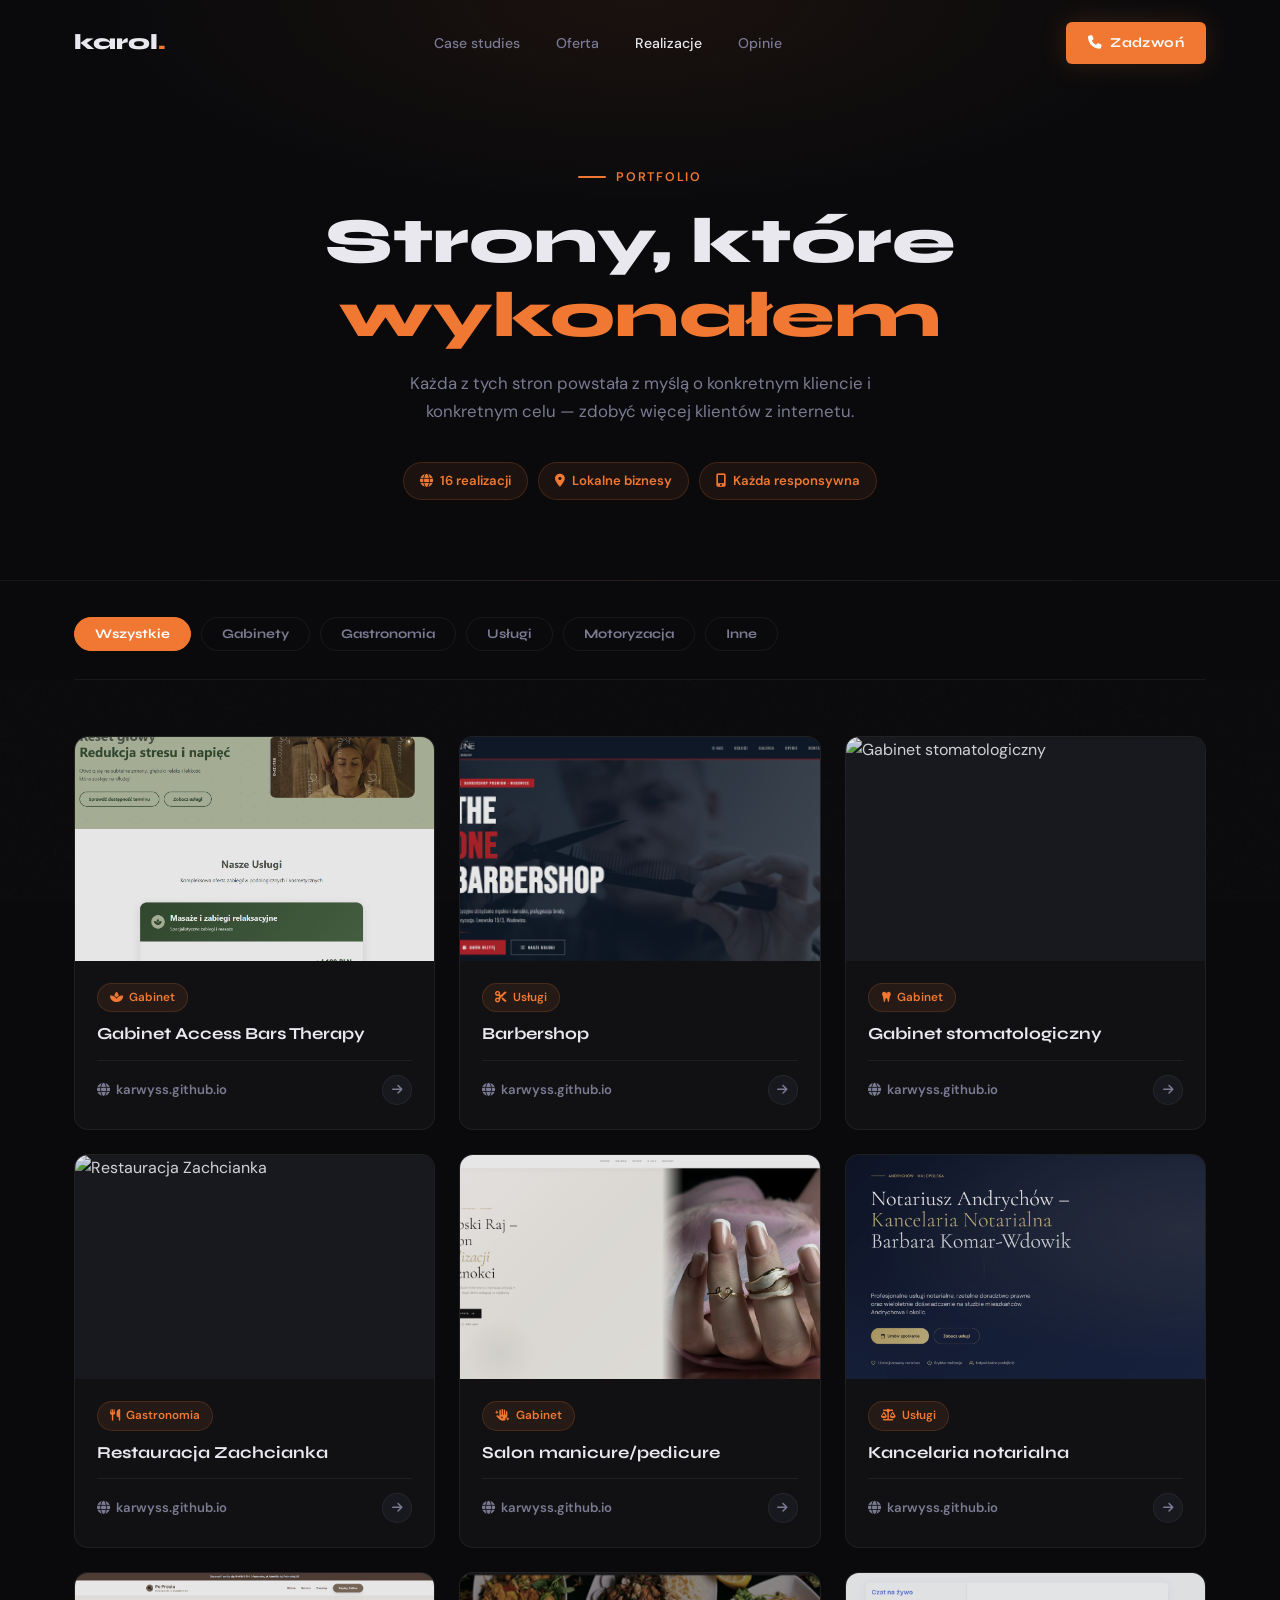
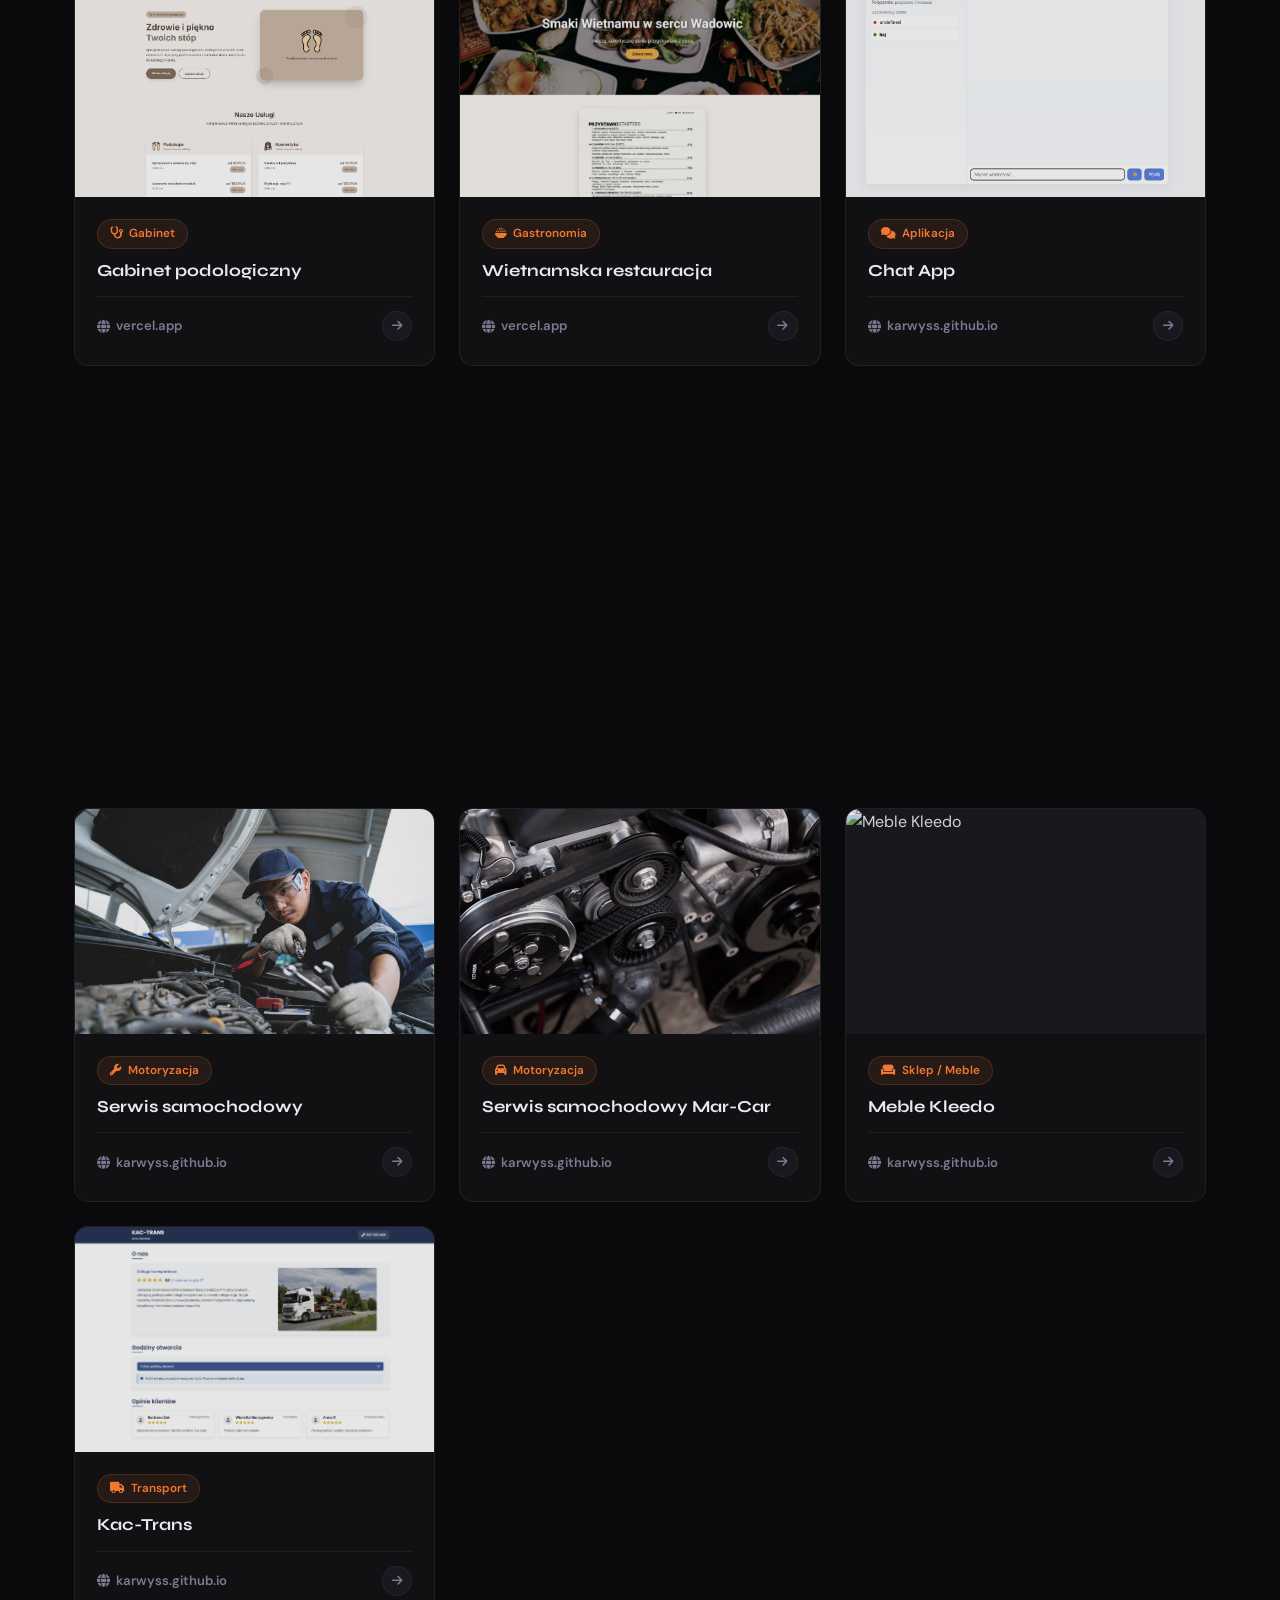
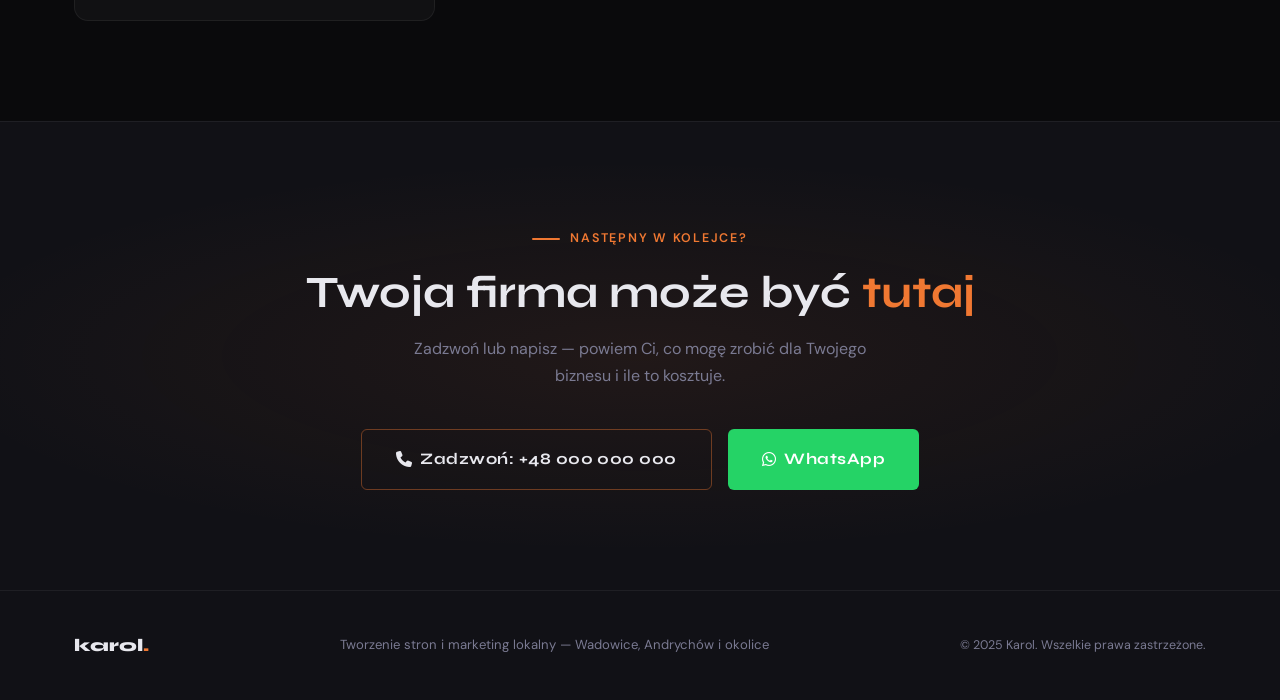
==== strony.html @ 4595f604 "Add files via upload" ====
<!DOCTYPE html>
<html lang="pl">
<head>
  <meta charset="UTF-8" />
  <meta name="viewport" content="width=device-width, initial-scale=1.0" />
  <title>Realizacje | Karol – Tworzenie Stron Internetowych</title>
  <meta name="description" content="Zobacz strony internetowe wykonane przez Karola – gabinety, restauracje, usługi lokalne i więcej. Tworzenie stron Wadowice, Andrychów." />

  <link rel="preconnect" href="https://fonts.googleapis.com" />
  <link href="https://fonts.googleapis.com/css2?family=Syne:wght@400;600;700;800&family=DM+Sans:ital,wght@0,300;0,400;0,500;1,300&display=swap" rel="stylesheet" />
  <link rel="stylesheet" href="https://cdnjs.cloudflare.com/ajax/libs/font-awesome/6.5.0/css/all.min.css" />

  <style>
    :root {
      --bg:      #0a0a0c;
      --bg2:     #111116;
      --bg3:     #18181f;
      --accent:  #f07832;
      --accent2: #ff9a54;
      --text:    #e8e8ee;
      --muted:   #7a7a92;
      --border:  rgba(255,255,255,0.06);
      --card:    rgba(255,255,255,0.03);
      --glow:    rgba(240,120,50,0.18);
    }

    *, *::before, *::after { box-sizing: border-box; margin: 0; padding: 0; }
    html { scroll-behavior: smooth; }
    body {
      font-family: 'DM Sans', sans-serif;
      background: var(--bg);
      color: var(--text);
      overflow-x: hidden;
      line-height: 1.65;
    }
    body::before {
      content: '';
      position: fixed; inset: 0;
      background-image: url("data:image/svg+xml,%3Csvg viewBox='0 0 256 256' xmlns='http://www.w3.org/2000/svg'%3E%3Cfilter id='n'%3E%3CfeTurbulence type='fractalNoise' baseFrequency='0.9' numOctaves='4' stitchTiles='stitch'/%3E%3C/filter%3E%3Crect width='100%25' height='100%25' filter='url(%23n)' opacity='0.04'/%3E%3C/svg%3E");
      pointer-events: none; z-index: 0; opacity: .5;
    }

    h1,h2,h3,h4 { font-family: 'Syne', sans-serif; line-height: 1.15; }
    a { color: inherit; text-decoration: none; }

    .container {
      max-width: 1180px;
      margin: 0 auto;
      padding: 0 24px;
    }

    section { position: relative; z-index: 1; }

    /* ── BUTTONS ── */
    .btn {
      display: inline-flex; align-items: center; gap: 8px;
      padding: 14px 32px;
      border-radius: 6px;
      font-family: 'Syne', sans-serif;
      font-size: .95rem; font-weight: 700;
      letter-spacing: .03em;
      cursor: pointer;
      transition: all .25s ease;
      border: none;
    }
    .btn-primary {
      background: var(--accent);
      color: #fff;
      box-shadow: 0 0 28px var(--glow);
    }
    .btn-primary:hover {
      background: var(--accent2);
      transform: translateY(-2px);
      box-shadow: 0 6px 40px var(--glow);
    }
    .btn-outline {
      background: transparent;
      color: var(--text);
      border: 1.5px solid var(--border);
    }
    .btn-outline:hover {
      border-color: var(--accent);
      color: var(--accent);
      transform: translateY(-2px);
    }

    .section-label {
      display: inline-flex; align-items: center; gap: 10px;
      font-size: .78rem; font-weight: 600; letter-spacing: .14em;
      text-transform: uppercase; color: var(--accent);
      margin-bottom: 18px;
    }
    .section-label::before {
      content: '';
      width: 28px; height: 2px;
      background: var(--accent);
      border-radius: 2px;
    }

    /* ══════════════════════════════════════════
       NAVBAR
    ══════════════════════════════════════════ */
    #navbar {
      position: fixed; top: 0; left: 0; right: 0;
      z-index: 1000;
      transition: background .35s, box-shadow .35s, padding .35s;
      padding: 22px 0;
    }
    #navbar.scrolled {
      background: rgba(10,10,12,.92);
      backdrop-filter: blur(16px);
      box-shadow: 0 1px 0 var(--border);
      padding: 14px 0;
    }
    .nav-inner {
      display: flex; align-items: center; justify-content: space-between;
    }
    .nav-logo {
      font-family: 'Syne', sans-serif;
      font-size: 1.35rem; font-weight: 800;
    }
    .nav-logo span { color: var(--accent); }
    .nav-links {
      display: flex; align-items: center; gap: 36px;
      list-style: none;
    }
    .nav-links a {
      font-size: .88rem; font-weight: 500; color: var(--muted);
      transition: color .2s;
    }
    .nav-links a:hover,
    .nav-links a.active { color: var(--text); }
    .nav-cta { margin-left: 16px; }

    .burger {
      display: none;
      flex-direction: column; gap: 5px; cursor: pointer;
      background: none; border: none; padding: 4px;
    }
    .burger span {
      width: 24px; height: 2px;
      background: var(--text); border-radius: 2px;
      transition: all .3s;
    }

    @media(max-width:768px){
      .nav-links, .nav-cta { display: none; }
      .burger { display: flex; }
      .nav-links.open {
        display: flex; flex-direction: column;
        position: fixed; top: 64px; left: 0; right: 0;
        background: rgba(10,10,12,.97);
        padding: 32px 24px;
        gap: 24px;
      }
    }

    /* ══════════════════════════════════════════
       PAGE HERO
    ══════════════════════════════════════════ */
    #page-hero {
      padding: 160px 0 80px;
      background:
        radial-gradient(ellipse 60% 50% at 50% 0%, rgba(240,120,50,.07) 0%, transparent 70%),
        var(--bg);
      text-align: center;
      border-bottom: 1px solid var(--border);
    }
    #page-hero h1 {
      font-size: clamp(2.2rem, 5vw, 4rem);
      font-weight: 800;
      margin-bottom: 18px;
    }
    #page-hero h1 span { color: var(--accent); }
    #page-hero p {
      color: var(--muted);
      font-size: 1.05rem;
      max-width: 520px;
      margin: 0 auto 36px;
    }
    .hero-pills {
      display: flex; gap: 10px; justify-content: center; flex-wrap: wrap;
      margin-bottom: 0;
    }
    .pill {
      display: inline-flex; align-items: center; gap: 7px;
      background: rgba(240,120,50,.08);
      border: 1px solid rgba(240,120,50,.2);
      border-radius: 100px;
      padding: 7px 16px;
      font-size: .82rem; font-weight: 600; color: var(--accent);
    }

    /* ══════════════════════════════════════════
       FILTER BAR
    ══════════════════════════════════════════ */
    #filters {
      padding: 36px 0 0;
      position: sticky; top: 64px; z-index: 100;
      background: var(--bg);
    }
    .filter-bar {
      display: flex; gap: 10px; flex-wrap: wrap;
      padding-bottom: 28px;
      border-bottom: 1px solid var(--border);
    }
    .filter-btn {
      padding: 8px 20px;
      border-radius: 100px;
      font-family: 'Syne', sans-serif;
      font-size: .82rem; font-weight: 700;
      cursor: pointer;
      border: 1.5px solid var(--border);
      background: transparent;
      color: var(--muted);
      transition: all .22s;
    }
    .filter-btn:hover {
      border-color: rgba(240,120,50,.35);
      color: var(--text);
    }
    .filter-btn.active {
      background: var(--accent);
      border-color: var(--accent);
      color: #fff;
    }

    /* ══════════════════════════════════════════
       PROJECTS GRID
    ══════════════════════════════════════════ */
    #projects {
      padding: 56px 0 100px;
    }
    .projects-grid {
      display: grid;
      grid-template-columns: repeat(3, 1fr);
      gap: 24px;
    }

    /* ─ single card ─ */
    .project-card {
      background: var(--card);
      border: 1px solid var(--border);
      border-radius: 14px;
      overflow: hidden;
      display: flex; flex-direction: column;
      transition: border-color .3s, transform .35s, box-shadow .35s;
      position: relative;
      cursor: pointer;
    }
    .project-card:hover {
      border-color: rgba(240,120,50,.4);
      transform: translateY(-6px);
      box-shadow: 0 20px 60px rgba(0,0,0,.4), 0 0 0 1px rgba(240,120,50,.12);
    }

    /* image wrapper */
    .card-img {
      width: 100%;
      aspect-ratio: 16/10;
      overflow: hidden;
      position: relative;
      background: var(--bg3);
    }
    .card-img img {
      width: 100%; height: 100%;
      object-fit: cover;
      transition: transform .5s ease, filter .5s ease;
      filter: brightness(.9) saturate(.85);
    }
    .project-card:hover .card-img img {
      transform: scale(1.06);
      filter: brightness(1) saturate(1.1);
    }

    /* overlay on hover */
    .card-overlay {
      position: absolute; inset: 0;
      background: linear-gradient(to top, rgba(10,10,12,.85) 0%, transparent 55%);
      opacity: 0;
      transition: opacity .35s;
      display: flex; align-items: flex-end; padding: 20px;
    }
    .project-card:hover .card-overlay { opacity: 1; }
    .overlay-link {
      display: inline-flex; align-items: center; gap: 8px;
      background: var(--accent);
      color: #fff;
      font-family: 'Syne', sans-serif;
      font-size: .82rem; font-weight: 700;
      padding: 9px 18px;
      border-radius: 6px;
      transition: background .2s;
    }
    .overlay-link:hover { background: var(--accent2); }

    /* card body */
    .card-body {
      padding: 22px 22px 24px;
      flex: 1;
      display: flex; flex-direction: column;
    }
    .card-tag {
      display: inline-flex; align-items: center; gap: 6px;
      background: rgba(240,120,50,.09);
      border: 1px solid rgba(240,120,50,.18);
      border-radius: 100px;
      padding: 4px 12px;
      font-size: .73rem; font-weight: 600; color: var(--accent);
      margin-bottom: 12px;
      width: fit-content;
    }
    .card-body h3 {
      font-size: 1.05rem;
      color: var(--text);
      margin-bottom: 0;
      flex: 1;
    }
    .card-footer {
      display: flex; align-items: center; justify-content: space-between;
      margin-top: 16px;
      padding-top: 14px;
      border-top: 1px solid var(--border);
    }
    .card-footer-link {
      display: inline-flex; align-items: center; gap: 6px;
      font-size: .82rem; font-weight: 600; color: var(--muted);
      transition: color .2s;
    }
    .project-card:hover .card-footer-link { color: var(--accent); }
    .card-arrow {
      width: 30px; height: 30px; border-radius: 50%;
      background: var(--bg3);
      border: 1px solid var(--border);
      display: flex; align-items: center; justify-content: center;
      font-size: .75rem; color: var(--muted);
      transition: all .25s;
    }
    .project-card:hover .card-arrow {
      background: var(--accent);
      border-color: var(--accent);
      color: #fff;
    }

    /* hidden state for filter */
    .project-card.hidden {
      display: none;
    }

    @media(max-width:900px){ .projects-grid { grid-template-columns: repeat(2,1fr); } }
    @media(max-width:560px){ .projects-grid { grid-template-columns: 1fr; } }

    /* ══════════════════════════════════════════
       CTA BOTTOM
    ══════════════════════════════════════════ */
    #bottom-cta {
      padding: 100px 0;
      background:
        radial-gradient(ellipse 80% 60% at 50% 50%, rgba(240,120,50,.07) 0%, transparent 70%),
        var(--bg2);
      border-top: 1px solid var(--border);
      text-align: center;
    }
    #bottom-cta h2 {
      font-size: clamp(1.8rem, 4vw, 2.8rem);
      margin-bottom: 18px;
    }
    #bottom-cta h2 span { color: var(--accent); }
    #bottom-cta p {
      color: var(--muted); max-width: 500px; margin: 0 auto 40px;
    }
    .cta-buttons { display: flex; gap: 16px; justify-content: center; flex-wrap: wrap; }
    .btn-wa {
      background: #25D366; color: #fff;
      transition: all .25s;
    }
    .btn-wa:hover { background: #20bb5a; transform: translateY(-2px); }
    .btn-phone {
      background: transparent; color: var(--text);
      border: 1.5px solid rgba(240,120,50,.4);
      transition: all .25s;
    }
    .btn-phone:hover {
      border-color: var(--accent); color: var(--accent);
      transform: translateY(-2px);
    }

    /* ══════════════════════════════════════════
       FOOTER
    ══════════════════════════════════════════ */
    footer {
      background: var(--bg2);
      border-top: 1px solid var(--border);
      padding: 40px 0;
    }
    .footer-inner {
      display: flex; align-items: center; justify-content: space-between;
      flex-wrap: wrap; gap: 20px;
    }
    .footer-logo { font-family: 'Syne', sans-serif; font-size: 1.1rem; font-weight: 800; }
    .footer-logo span { color: var(--accent); }
    footer p { font-size: .82rem; color: var(--muted); }

    /* ── Reveal ── */
    .reveal {
      opacity: 0;
      transform: translateY(24px);
      transition: opacity .6s ease, transform .6s ease;
    }
    .reveal.visible { opacity: 1; transform: translateY(0); }
    .reveal-delay-1 { transition-delay: .08s; }
    .reveal-delay-2 { transition-delay: .16s; }
    .reveal-delay-3 { transition-delay: .24s; }
    .reveal-delay-4 { transition-delay: .32s; }
    .reveal-delay-5 { transition-delay: .40s; }
  </style>
</head>
<body>

<!-- ══════════════════════════════════════
     NAVBAR
══════════════════════════════════════ -->
<nav id="navbar">
  <div class="container">
    <div class="nav-inner">
      <a href="index.html" class="nav-logo">karol<span>.</span></a>
      <ul class="nav-links" id="navLinks">
        <li><a href="index.html#cases">Case studies</a></li>
        <li><a href="index.html#offer">Oferta</a></li>
        <li><a href="strony.html" class="active">Realizacje</a></li>
        <li><a href="index.html#reviews">Opinie</a></li>
      </ul>
      <a href="tel:+48000000000" class="btn btn-primary nav-cta" style="padding:10px 22px;font-size:.85rem;">
        <i class="fas fa-phone"></i> Zadzwoń
      </a>
      <button class="burger" id="burger" aria-label="Menu">
        <span></span><span></span><span></span>
      </button>
    </div>
  </div>
</nav>

<!-- ══════════════════════════════════════
     PAGE HERO
══════════════════════════════════════ -->
<section id="page-hero">
  <div class="container">
    <div class="section-label" style="justify-content:center;">Portfolio</div>
    <h1>Strony, które <span>wykonałem</span></h1>
    <p>Każda z tych stron powstała z myślą o konkretnym kliencie i konkretnym celu — zdobyć więcej klientów z internetu.</p>
    <div class="hero-pills">
      <div class="pill"><i class="fas fa-globe"></i> 16 realizacji</div>
      <div class="pill"><i class="fas fa-map-marker-alt"></i> Lokalne biznesy</div>
      <div class="pill"><i class="fas fa-mobile-alt"></i> Każda responsywna</div>
    </div>
  </div>
</section>

<!-- ══════════════════════════════════════
     FILTER BAR
══════════════════════════════════════ -->
<div id="filters">
  <div class="container">
    <div class="filter-bar">
      <button class="filter-btn active" data-filter="all">Wszystkie</button>
      <button class="filter-btn" data-filter="gabinet">Gabinety</button>
      <button class="filter-btn" data-filter="restauracja">Gastronomia</button>
      <button class="filter-btn" data-filter="uslugi">Usługi</button>
      <button class="filter-btn" data-filter="motoryzacja">Motoryzacja</button>
      <button class="filter-btn" data-filter="inne">Inne</button>
    </div>
  </div>
</div>

<!-- ══════════════════════════════════════
     PROJECTS GRID
══════════════════════════════════════ -->
<section id="projects">
  <div class="container">
    <div class="projects-grid" id="projectsGrid">

      <!-- 1 -->
      <a href="https://karwyss.github.io/accessbar_" target="_blank" class="project-card reveal" data-cat="gabinet">
        <div class="card-img">
          <img src="accessbars_photo.png" alt="Access Bars Therapy" loading="lazy" />
          <div class="card-overlay">
            <span class="overlay-link"><i class="fas fa-external-link-alt"></i> Zobacz stronę</span>
          </div>
        </div>
        <div class="card-body">
          <div class="card-tag"><i class="fas fa-spa"></i> Gabinet</div>
          <h3>Gabinet Access Bars Therapy</h3>
          <div class="card-footer">
            <span class="card-footer-link"><i class="fas fa-globe"></i> karwyss.github.io</span>
            <span class="card-arrow"><i class="fas fa-arrow-right"></i></span>
          </div>
        </div>
      </a>

      <!-- 2 -->
      <a href="https://karwyss.github.io/theone" target="_blank" class="project-card reveal reveal-delay-1" data-cat="uslugi">
        <div class="card-img">
          <img src="theone.png" alt="Barbershop" loading="lazy" />
          <div class="card-overlay">
            <span class="overlay-link"><i class="fas fa-external-link-alt"></i> Zobacz stronę</span>
          </div>
        </div>
        <div class="card-body">
          <div class="card-tag"><i class="fas fa-scissors"></i> Usługi</div>
          <h3>Barbershop</h3>
          <div class="card-footer">
            <span class="card-footer-link"><i class="fas fa-globe"></i> karwyss.github.io</span>
            <span class="card-arrow"><i class="fas fa-arrow-right"></i></span>
          </div>
        </div>
      </a>

      <!-- 3 -->
      <a href="https://karwyss.github.io/dentysta" target="_blank" class="project-card reveal reveal-delay-2" data-cat="gabinet">
        <div class="card-img">
          <img src="dentysta.png" alt="Gabinet stomatologiczny" loading="lazy" />
          <div class="card-overlay">
            <span class="overlay-link"><i class="fas fa-external-link-alt"></i> Zobacz stronę</span>
          </div>
        </div>
        <div class="card-body">
          <div class="card-tag"><i class="fas fa-tooth"></i> Gabinet</div>
          <h3>Gabinet stomatologiczny</h3>
          <div class="card-footer">
            <span class="card-footer-link"><i class="fas fa-globe"></i> karwyss.github.io</span>
            <span class="card-arrow"><i class="fas fa-arrow-right"></i></span>
          </div>
        </div>
      </a>

      <!-- 4 -->
      <a href="https://karwyss.github.io/zachcianka" target="_blank" class="project-card reveal" data-cat="restauracja">
        <div class="card-img">
          <img src="zachciankaa.png" alt="Restauracja Zachcianka" loading="lazy" />
          <div class="card-overlay">
            <span class="overlay-link"><i class="fas fa-external-link-alt"></i> Zobacz stronę</span>
          </div>
        </div>
        <div class="card-body">
          <div class="card-tag"><i class="fas fa-utensils"></i> Gastronomia</div>
          <h3>Restauracja Zachcianka</h3>
          <div class="card-footer">
            <span class="card-footer-link"><i class="fas fa-globe"></i> karwyss.github.io</span>
            <span class="card-arrow"><i class="fas fa-arrow-right"></i></span>
          </div>
        </div>
      </a>

      <!-- 5 -->
      <a href="https://karwyss.github.io/babskiraj" target="_blank" class="project-card reveal reveal-delay-1" data-cat="gabinet">
        <div class="card-img">
          <img src="salonmanicure.png" alt="Salon manicure/pedicure" loading="lazy" />
          <div class="card-overlay">
            <span class="overlay-link"><i class="fas fa-external-link-alt"></i> Zobacz stronę</span>
          </div>
        </div>
        <div class="card-body">
          <div class="card-tag"><i class="fas fa-hand-sparkles"></i> Gabinet</div>
          <h3>Salon manicure/pedicure</h3>
          <div class="card-footer">
            <span class="card-footer-link"><i class="fas fa-globe"></i> karwyss.github.io</span>
            <span class="card-arrow"><i class="fas fa-arrow-right"></i></span>
          </div>
        </div>
      </a>

      <!-- 6 -->
      <a href="https://karwyss.github.io/kancelaria" target="_blank" class="project-card reveal reveal-delay-2" data-cat="uslugi">
        <div class="card-img">
          <img src="kancelaria.png" alt="Kancelaria notarialna" loading="lazy" />
          <div class="card-overlay">
            <span class="overlay-link"><i class="fas fa-external-link-alt"></i> Zobacz stronę</span>
          </div>
        </div>
        <div class="card-body">
          <div class="card-tag"><i class="fas fa-scale-balanced"></i> Usługi</div>
          <h3>Kancelaria notarialna</h3>
          <div class="card-footer">
            <span class="card-footer-link"><i class="fas fa-globe"></i> karwyss.github.io</span>
            <span class="card-arrow"><i class="fas fa-arrow-right"></i></span>
          </div>
        </div>
      </a>

      <!-- 7 -->
      <a href="https://podologia-frontend.vercel.app" target="_blank" class="project-card reveal" data-cat="gabinet">
        <div class="card-img">
          <img src="podologia.png" alt="Gabinet podologiczny" loading="lazy" />
          <div class="card-overlay">
            <span class="overlay-link"><i class="fas fa-external-link-alt"></i> Zobacz stronę</span>
          </div>
        </div>
        <div class="card-body">
          <div class="card-tag"><i class="fas fa-stethoscope"></i> Gabinet</div>
          <h3>Gabinet podologiczny</h3>
          <div class="card-footer">
            <span class="card-footer-link"><i class="fas fa-globe"></i> vercel.app</span>
            <span class="card-arrow"><i class="fas fa-arrow-right"></i></span>
          </div>
        </div>
      </a>

      <!-- 8 -->
      <a href="https://wietnamska-restauracja.vercel.app" target="_blank" class="project-card reveal reveal-delay-1" data-cat="restauracja">
        <div class="card-img">
          <img src="wietnamska-restauracja.png" alt="Wietnamska restauracja" loading="lazy" />
          <div class="card-overlay">
            <span class="overlay-link"><i class="fas fa-external-link-alt"></i> Zobacz stronę</span>
          </div>
        </div>
        <div class="card-body">
          <div class="card-tag"><i class="fas fa-bowl-rice"></i> Gastronomia</div>
          <h3>Wietnamska restauracja</h3>
          <div class="card-footer">
            <span class="card-footer-link"><i class="fas fa-globe"></i> vercel.app</span>
            <span class="card-arrow"><i class="fas fa-arrow-right"></i></span>
          </div>
        </div>
      </a>

      <!-- 9 -->
      <a href="https://karwyss.github.io/chatapp" target="_blank" class="project-card reveal reveal-delay-2" data-cat="inne">
        <div class="card-img">
          <img src="chatapp.png" alt="Chat App" loading="lazy" />
          <div class="card-overlay">
            <span class="overlay-link"><i class="fas fa-external-link-alt"></i> Zobacz stronę</span>
          </div>
        </div>
        <div class="card-body">
          <div class="card-tag"><i class="fas fa-comments"></i> Aplikacja</div>
          <h3>Chat App</h3>
          <div class="card-footer">
            <span class="card-footer-link"><i class="fas fa-globe"></i> karwyss.github.io</span>
            <span class="card-arrow"><i class="fas fa-arrow-right"></i></span>
          </div>
        </div>
      </a>

      <!-- 10 -->
      <a href="https://karwyss.github.io/landingpage1" target="_blank" class="project-card reveal" data-cat="uslugi">
        <div class="card-img">
          <img src="landingpage.png" alt="Usługi elektryczne" loading="lazy" />
          <div class="card-overlay">
            <span class="overlay-link"><i class="fas fa-external-link-alt"></i> Zobacz stronę</span>
          </div>
        </div>
        <div class="card-body">
          <div class="card-tag"><i class="fas fa-bolt"></i> Usługi</div>
          <h3>Usługi elektryczne</h3>
          <div class="card-footer">
            <span class="card-footer-link"><i class="fas fa-globe"></i> karwyss.github.io</span>
            <span class="card-arrow"><i class="fas fa-arrow-right"></i></span>
          </div>
        </div>
      </a>

      <!-- 11 -->
      <a href="https://karwyss.github.io/uslugispawalnicze" target="_blank" class="project-card reveal reveal-delay-1" data-cat="uslugi">
        <div class="card-img">
          <img src="welder.png" alt="Usługi spawalnicze" loading="lazy" />
          <div class="card-overlay">
            <span class="overlay-link"><i class="fas fa-external-link-alt"></i> Zobacz stronę</span>
          </div>
        </div>
        <div class="card-body">
          <div class="card-tag"><i class="fas fa-fire-flame-curved"></i> Usługi</div>
          <h3>Usługi spawalnicze</h3>
          <div class="card-footer">
            <span class="card-footer-link"><i class="fas fa-globe"></i> karwyss.github.io</span>
            <span class="card-arrow"><i class="fas fa-arrow-right"></i></span>
          </div>
        </div>
      </a>

      <!-- 12 -->
      <a href="https://karwyss.github.io/hydroinstal" target="_blank" class="project-card reveal reveal-delay-2" data-cat="uslugi">
        <div class="card-img">
          <img src="plumber.jpg" alt="Hydroinstalacje" loading="lazy" />
          <div class="card-overlay">
            <span class="overlay-link"><i class="fas fa-external-link-alt"></i> Zobacz stronę</span>
          </div>
        </div>
        <div class="card-body">
          <div class="card-tag"><i class="fas fa-faucet"></i> Usługi</div>
          <h3>Hydroinstalacje</h3>
          <div class="card-footer">
            <span class="card-footer-link"><i class="fas fa-globe"></i> karwyss.github.io</span>
            <span class="card-arrow"><i class="fas fa-arrow-right"></i></span>
          </div>
        </div>
      </a>

      <!-- 13 -->
      <a href="https://karwyss.github.io/serwissamochodow" target="_blank" class="project-card reveal" data-cat="motoryzacja">
        <div class="card-img">
          <img src="mechanic.jpg" alt="Serwis samochodowy" loading="lazy" />
          <div class="card-overlay">
            <span class="overlay-link"><i class="fas fa-external-link-alt"></i> Zobacz stronę</span>
          </div>
        </div>
        <div class="card-body">
          <div class="card-tag"><i class="fas fa-wrench"></i> Motoryzacja</div>
          <h3>Serwis samochodowy</h3>
          <div class="card-footer">
            <span class="card-footer-link"><i class="fas fa-globe"></i> karwyss.github.io</span>
            <span class="card-arrow"><i class="fas fa-arrow-right"></i></span>
          </div>
        </div>
      </a>

      <!-- 14 -->
      <a href="https://karwyss.github.io/mar-car" target="_blank" class="project-card reveal reveal-delay-1" data-cat="motoryzacja">
        <div class="card-img">
          <img src="car-service-detail.jpg" alt="Serwis samochodowy Mar-Car" loading="lazy" />
          <div class="card-overlay">
            <span class="overlay-link"><i class="fas fa-external-link-alt"></i> Zobacz stronę</span>
          </div>
        </div>
        <div class="card-body">
          <div class="card-tag"><i class="fas fa-car"></i> Motoryzacja</div>
          <h3>Serwis samochodowy Mar-Car</h3>
          <div class="card-footer">
            <span class="card-footer-link"><i class="fas fa-globe"></i> karwyss.github.io</span>
            <span class="card-arrow"><i class="fas fa-arrow-right"></i></span>
          </div>
        </div>
      </a>

      <!-- 15 -->
      <a href="https://karwyss.github.io/meblekleedo" target="_blank" class="project-card reveal reveal-delay-2" data-cat="uslugi">
        <div class="card-img">
          <img src="https://images.unsplash.com/photo-1586023492125-27b2c045efd7?w=1600&q=80" alt="Meble Kleedo" loading="lazy" />
          <div class="card-overlay">
            <span class="overlay-link"><i class="fas fa-external-link-alt"></i> Zobacz stronę</span>
          </div>
        </div>
        <div class="card-body">
          <div class="card-tag"><i class="fas fa-couch"></i> Sklep / Meble</div>
          <h3>Meble Kleedo</h3>
          <div class="card-footer">
            <span class="card-footer-link"><i class="fas fa-globe"></i> karwyss.github.io</span>
            <span class="card-arrow"><i class="fas fa-arrow-right"></i></span>
          </div>
        </div>
      </a>

      <!-- 16 -->
      <a href="https://karwyss.github.io/kac-trans" target="_blank" class="project-card reveal" data-cat="uslugi">
        <div class="card-img">
          <img src="kactrans.png" alt="Kac-Trans" loading="lazy" />
          <div class="card-overlay">
            <span class="overlay-link"><i class="fas fa-external-link-alt"></i> Zobacz stronę</span>
          </div>
        </div>
        <div class="card-body">
          <div class="card-tag"><i class="fas fa-truck"></i> Transport</div>
          <h3>Kac-Trans</h3>
          <div class="card-footer">
            <span class="card-footer-link"><i class="fas fa-globe"></i> karwyss.github.io</span>
            <span class="card-arrow"><i class="fas fa-arrow-right"></i></span>
          </div>
        </div>
      </a>

    </div><!-- /projects-grid -->
  </div>
</section>

<!-- ══════════════════════════════════════
     BOTTOM CTA
══════════════════════════════════════ -->
<section id="bottom-cta">
  <div class="container">
    <div class="section-label" style="justify-content:center;">Następny w kolejce?</div>
    <h2>Twoja firma może być <span>tutaj</span></h2>
    <p>Zadzwoń lub napisz — powiem Ci, co mogę zrobić dla Twojego biznesu i ile to kosztuje.</p>
    <div class="cta-buttons">
      <a href="tel:+48000000000" class="btn btn-phone" style="font-size:1rem;padding:16px 34px;">
        <i class="fas fa-phone"></i> Zadzwoń: +48 000 000 000
      </a>
      <a href="https://wa.me/48000000000?text=Cześć%20Karol!%20Chciałbym%20porozmawiać%20o%20stronie%20dla%20mojej%20firmy." target="_blank" class="btn btn-wa" style="font-size:1rem;padding:16px 34px;">
        <i class="fab fa-whatsapp"></i> WhatsApp
      </a>
    </div>
  </div>
</section>

<!-- ══════════════════════════════════════
     FOOTER
══════════════════════════════════════ -->
<footer>
  <div class="container">
    <div class="footer-inner">
      <div class="footer-logo">karol<span>.</span></div>
      <p>Tworzenie stron i marketing lokalny — Wadowice, Andrychów i okolice</p>
      <p style="font-size:.78rem;">© 2025 Karol. Wszelkie prawa zastrzeżone.</p>
    </div>
  </div>
</footer>

<script>
  /* ── Navbar scroll ── */
  const navbar = document.getElementById('navbar');
  window.addEventListener('scroll', () => {
    navbar.classList.toggle('scrolled', window.scrollY > 40);
  });

  /* ── Burger ── */
  const burger = document.getElementById('burger');
  const navLinks = document.getElementById('navLinks');
  burger.addEventListener('click', () => navLinks.classList.toggle('open'));
  navLinks.querySelectorAll('a').forEach(a => {
    a.addEventListener('click', () => navLinks.classList.remove('open'));
  });

  /* ── Reveal on scroll ── */
  const reveals = document.querySelectorAll('.reveal');
  const io = new IntersectionObserver(entries => {
    entries.forEach(e => {
      if (e.isIntersecting) { e.target.classList.add('visible'); io.unobserve(e.target); }
    });
  }, { threshold: 0.1 });
  reveals.forEach(el => io.observe(el));

  /* ── Filter ── */
  const filterBtns = document.querySelectorAll('.filter-btn');
  const cards = document.querySelectorAll('.project-card');

  filterBtns.forEach(btn => {
    btn.addEventListener('click', () => {
      filterBtns.forEach(b => b.classList.remove('active'));
      btn.classList.add('active');

      const filter = btn.dataset.filter;
      cards.forEach(card => {
        if (filter === 'all' || card.dataset.cat === filter) {
          card.classList.remove('hidden');
        } else {
          card.classList.add('hidden');
        }
      });
    });
  });
</script>
</body>
</html>
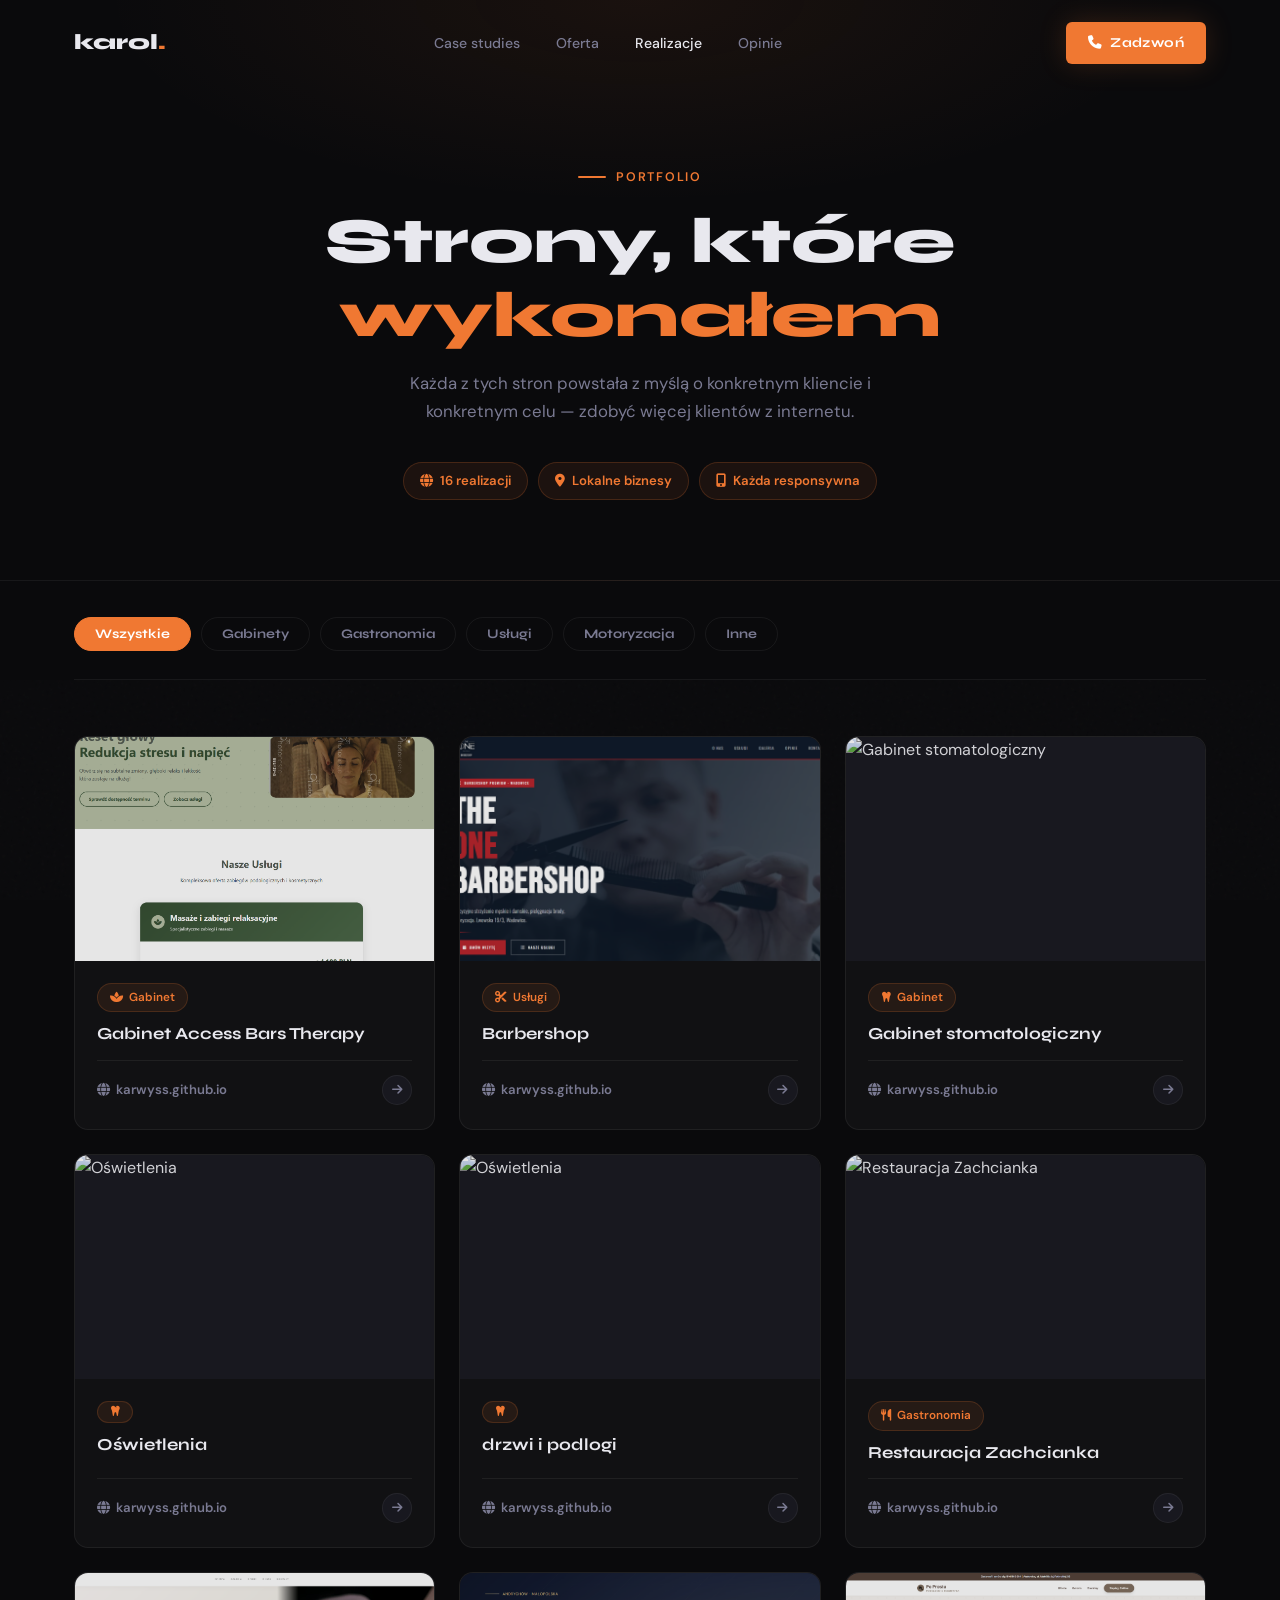
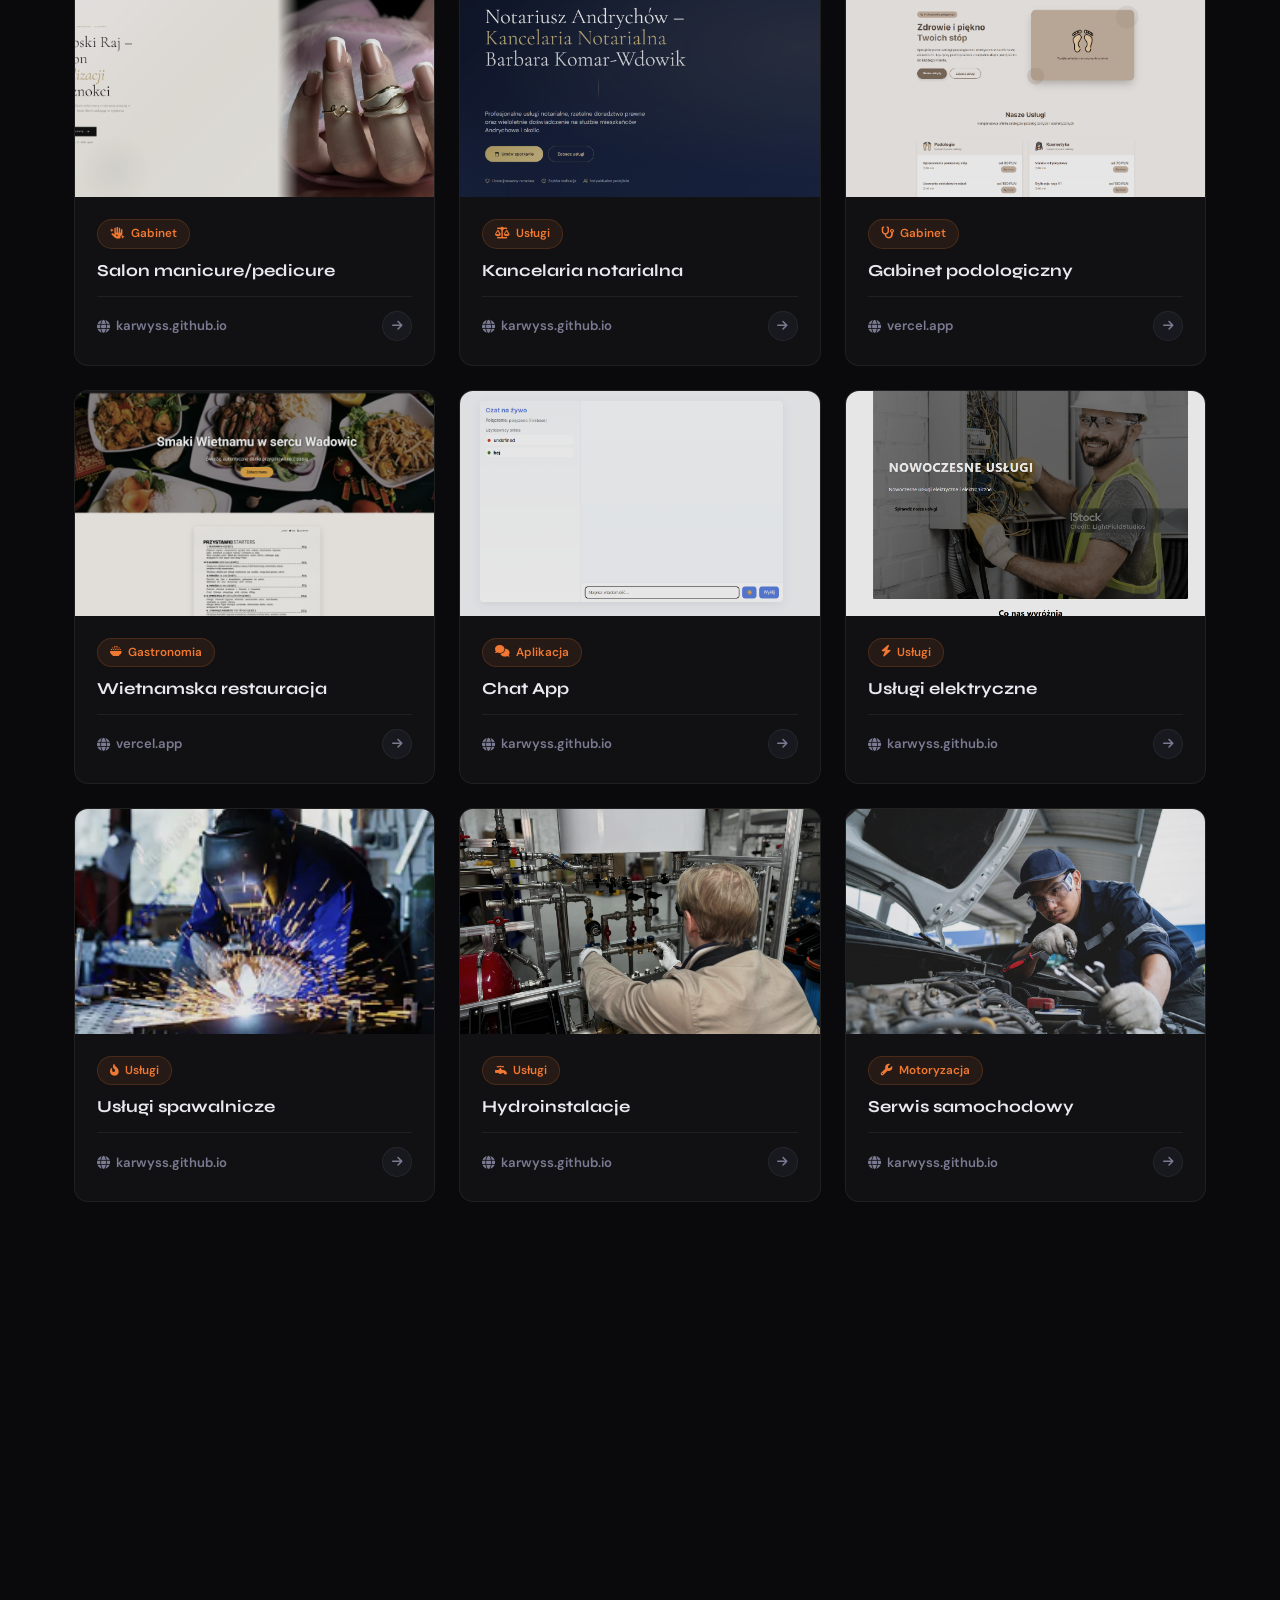
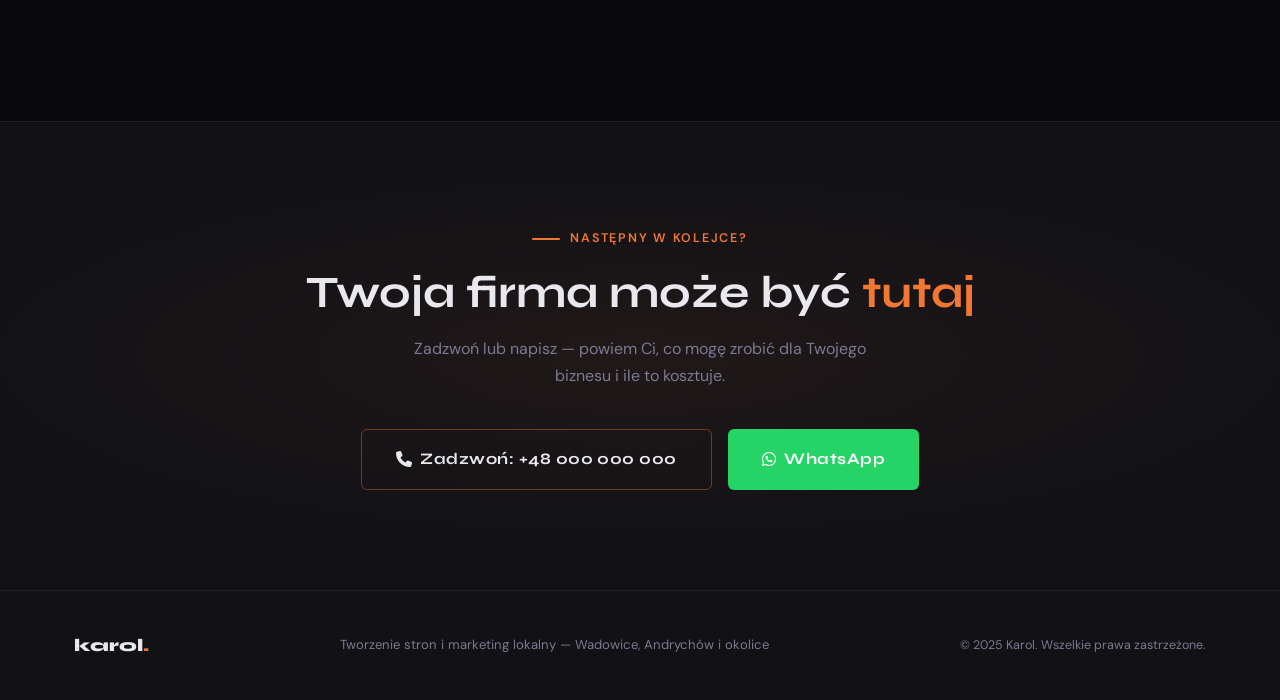
==== commit 1204d6e4: "Update strony.html" ====
--- a/strony.html
+++ b/strony.html
@@ -533,6 +533,40 @@
         </div>
       </a>
 
+      <a href="https://karwyss.github.io/nalton" target="_blank" class="project-card reveal reveal-delay-2" data-cat="uslugi">
+        <div class="card-img">
+          <img src="nalton.png" alt="Oświetlenia" loading="lazy" />
+          <div class="card-overlay">
+            <span class="overlay-link"><i class="fas fa-external-link-alt"></i> Zobacz stronę</span>
+          </div>
+        </div>
+        <div class="card-body">
+          <div class="card-tag"><i class="fas fa-tooth"></i></div>
+          <h3>Oświetlenia</h3>
+          <div class="card-footer">
+            <span class="card-footer-link"><i class="fas fa-globe"></i> karwyss.github.io</span>
+            <span class="card-arrow"><i class="fas fa-arrow-right"></i></span>
+          </div>
+        </div>
+      </a>
+
+      <a href="https://karwyss.github.io/drzwiipodlogi" target="_blank" class="project-card reveal reveal-delay-2" data-cat="uslugi">
+        <div class="card-img">
+          <img src="drzwi.png" alt="Oświetlenia" loading="lazy" />
+          <div class="card-overlay">
+            <span class="overlay-link"><i class="fas fa-external-link-alt"></i> Zobacz stronę</span>
+          </div>
+        </div>
+        <div class="card-body">
+          <div class="card-tag"><i class="fas fa-tooth"></i></div>
+          <h3>drzwi i podlogi</h3>
+          <div class="card-footer">
+            <span class="card-footer-link"><i class="fas fa-globe"></i> karwyss.github.io</span>
+            <span class="card-arrow"><i class="fas fa-arrow-right"></i></span>
+          </div>
+        </div>
+      </a>
+
       <!-- 4 -->
       <a href="https://karwyss.github.io/zachcianka" target="_blank" class="project-card reveal" data-cat="restauracja">
         <div class="card-img">
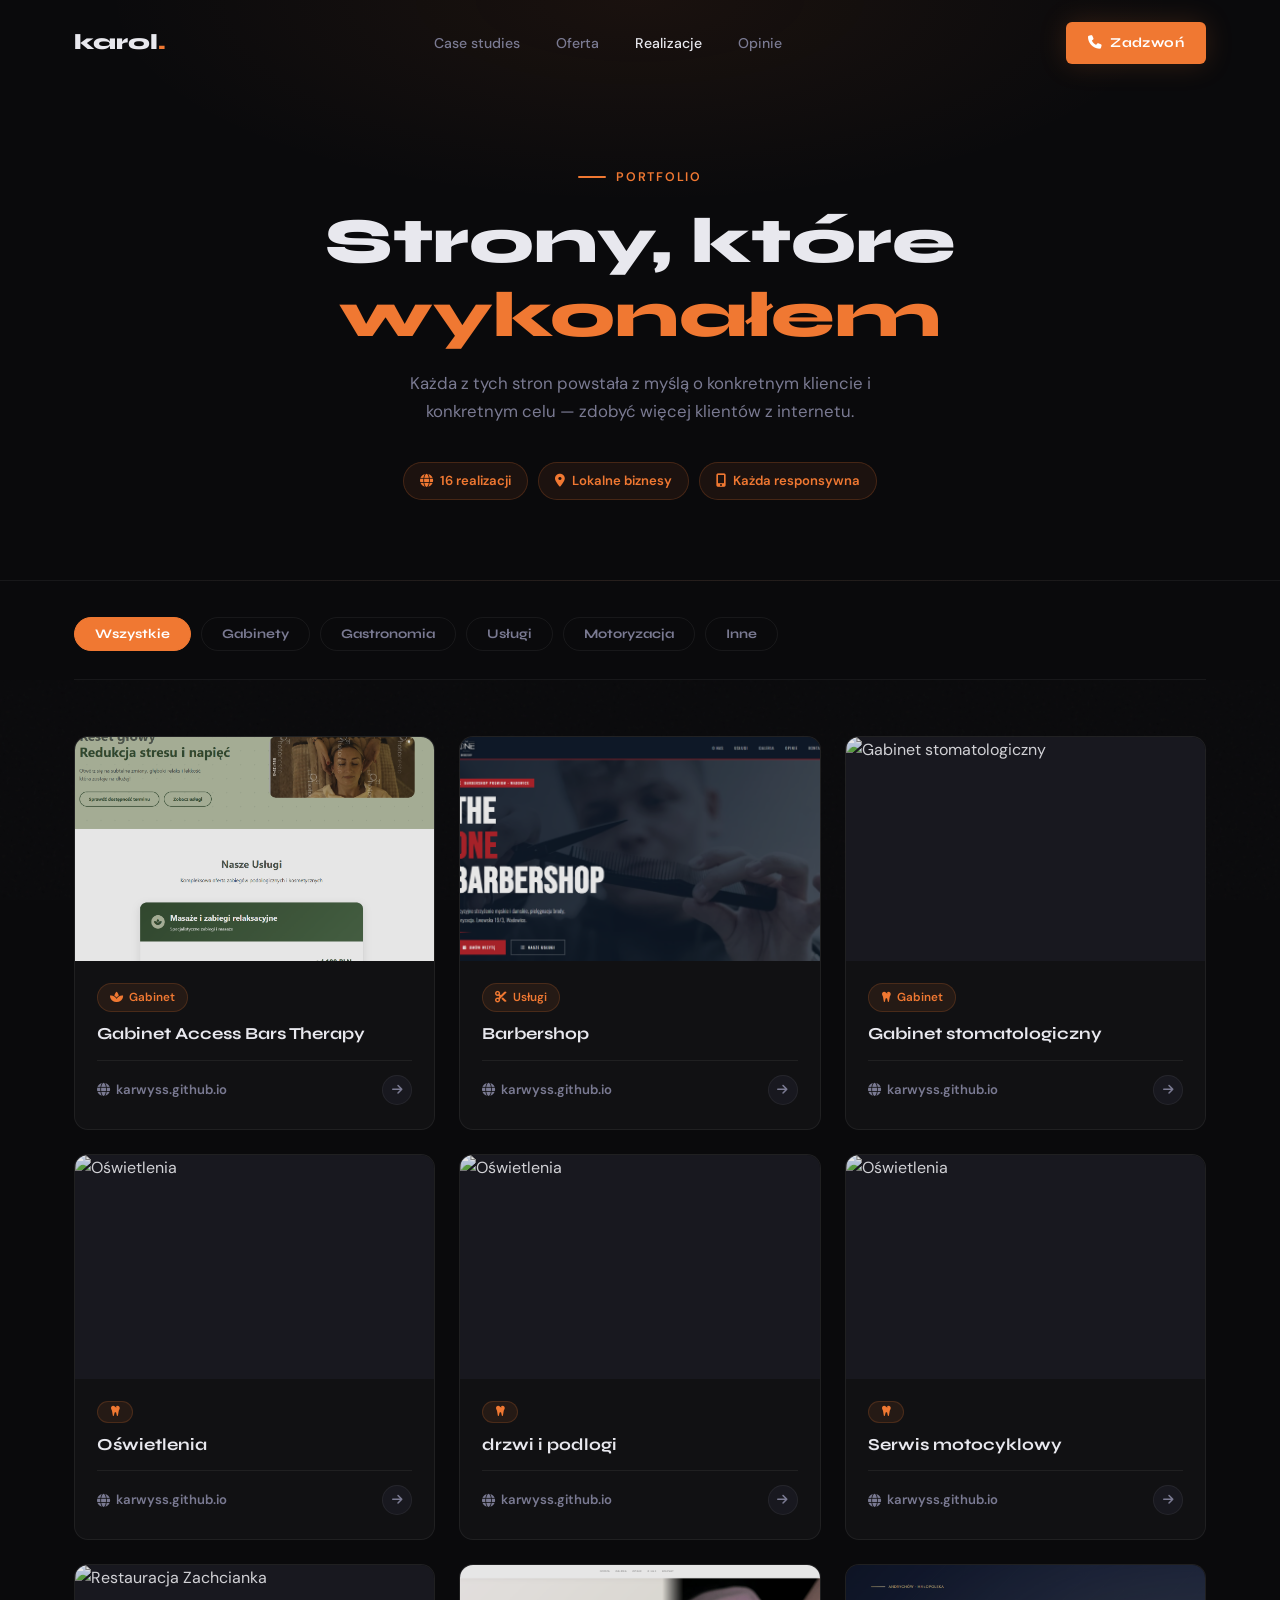
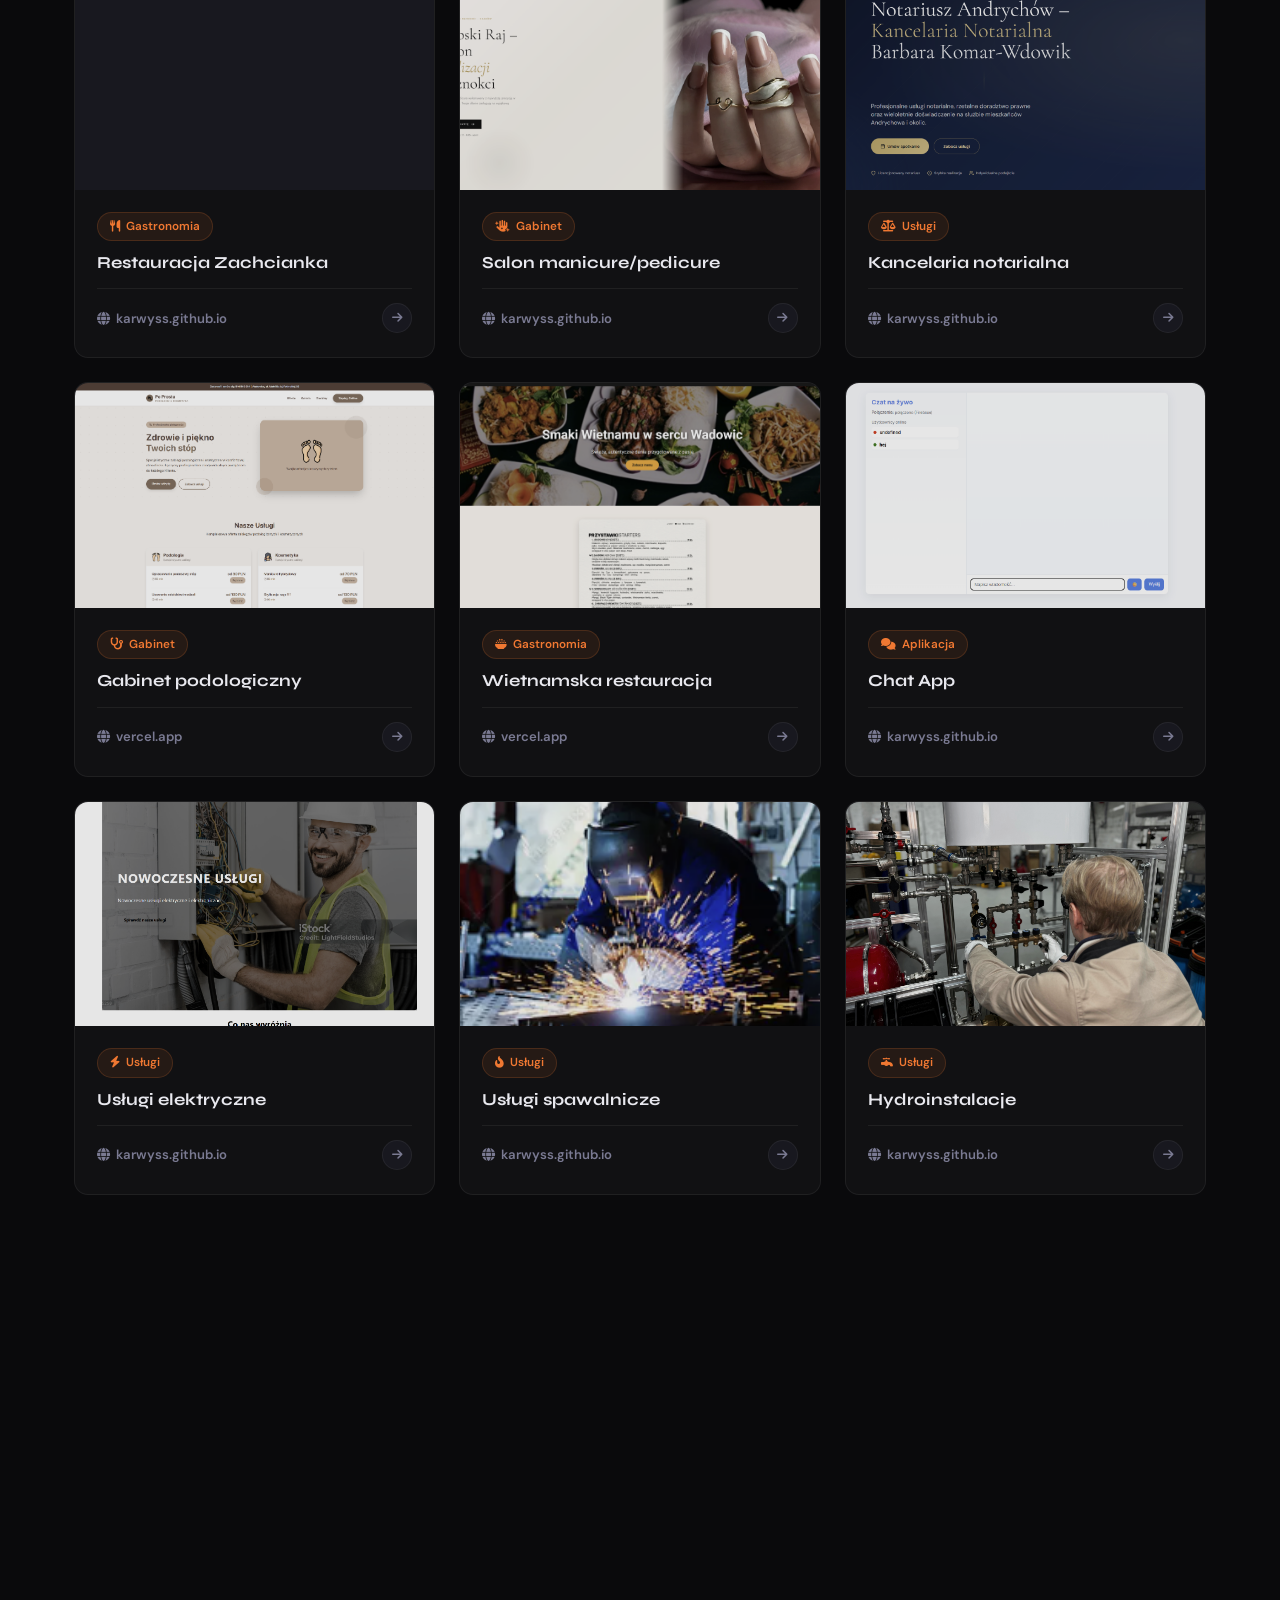
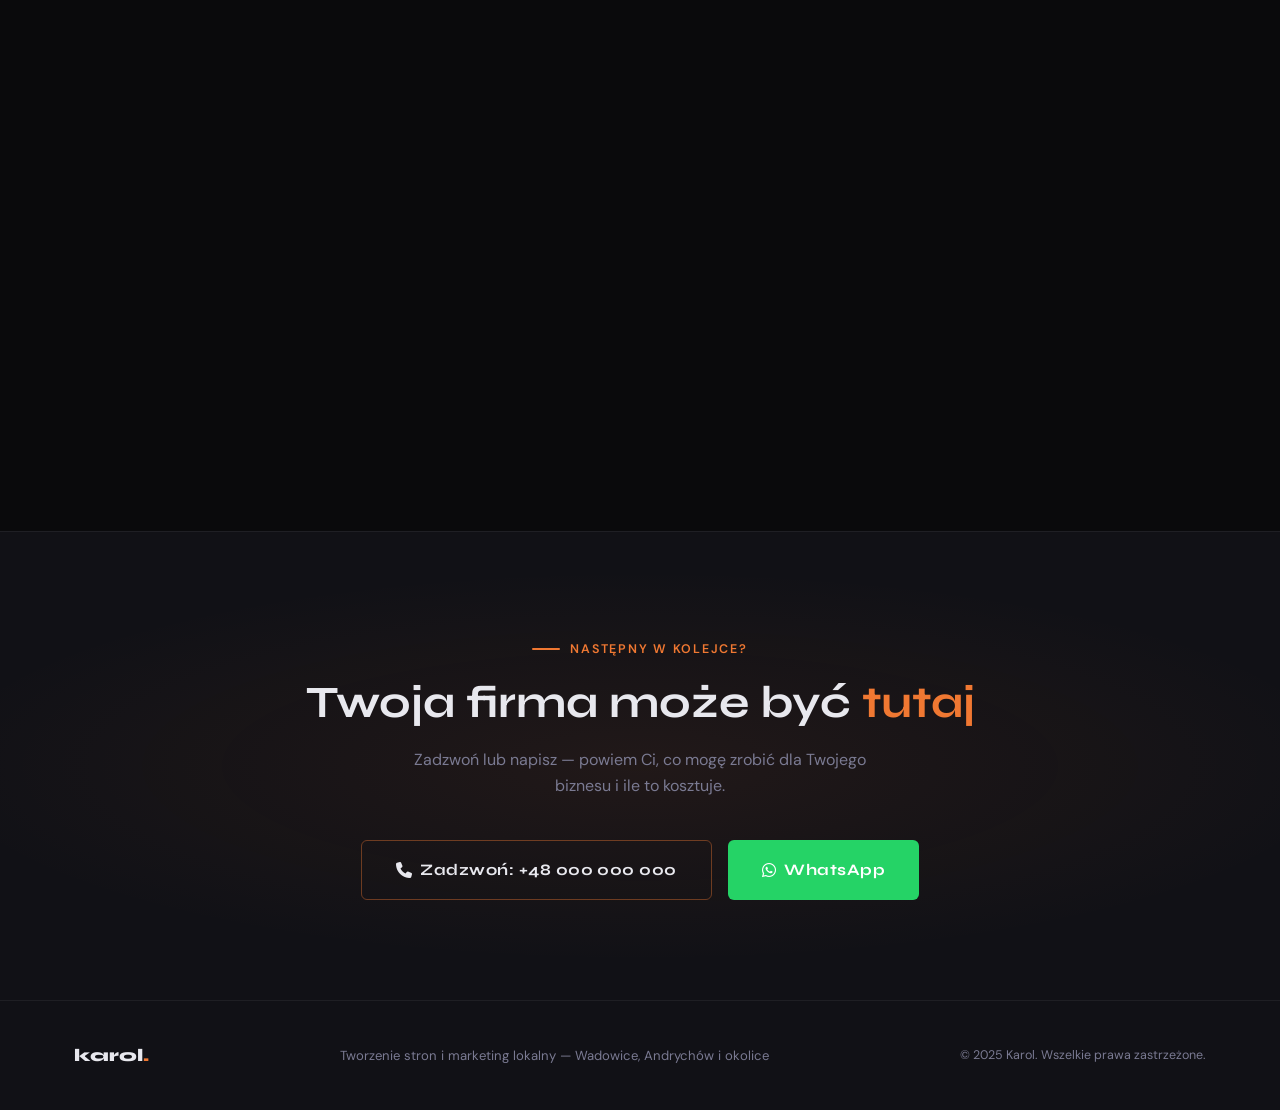
==== commit 580e67e1: "Update strony.html" ====
--- a/strony.html
+++ b/strony.html
@@ -550,7 +550,7 @@
         </div>
       </a>
 
-      <a href="https://karwyss.github.io/drzwiipodlogi" target="_blank" class="project-card reveal reveal-delay-2" data-cat="uslugi">
+      <a href="https://karwyss.github.io/investo" target="_blank" class="project-card reveal reveal-delay-2" data-cat="uslugi">
         <div class="card-img">
           <img src="drzwi.png" alt="Oświetlenia" loading="lazy" />
           <div class="card-overlay">
@@ -560,6 +560,23 @@
         <div class="card-body">
           <div class="card-tag"><i class="fas fa-tooth"></i></div>
           <h3>drzwi i podlogi</h3>
+          <div class="card-footer">
+            <span class="card-footer-link"><i class="fas fa-globe"></i> karwyss.github.io</span>
+            <span class="card-arrow"><i class="fas fa-arrow-right"></i></span>
+          </div>
+        </div>
+      </a>
+
+      <a href="https://karwyss.github.io/motoholik/" target="_blank" class="project-card reveal reveal-delay-2" data-cat="uslugi">
+        <div class="card-img">
+          <img src="motoholik.png" alt="Oświetlenia" loading="lazy" />
+          <div class="card-overlay">
+            <span class="overlay-link"><i class="fas fa-external-link-alt"></i> Zobacz stronę</span>
+          </div>
+        </div>
+        <div class="card-body">
+          <div class="card-tag"><i class="fas fa-tooth"></i></div>
+          <h3>Serwis motocyklowy</h3>
           <div class="card-footer">
             <span class="card-footer-link"><i class="fas fa-globe"></i> karwyss.github.io</span>
             <span class="card-arrow"><i class="fas fa-arrow-right"></i></span>
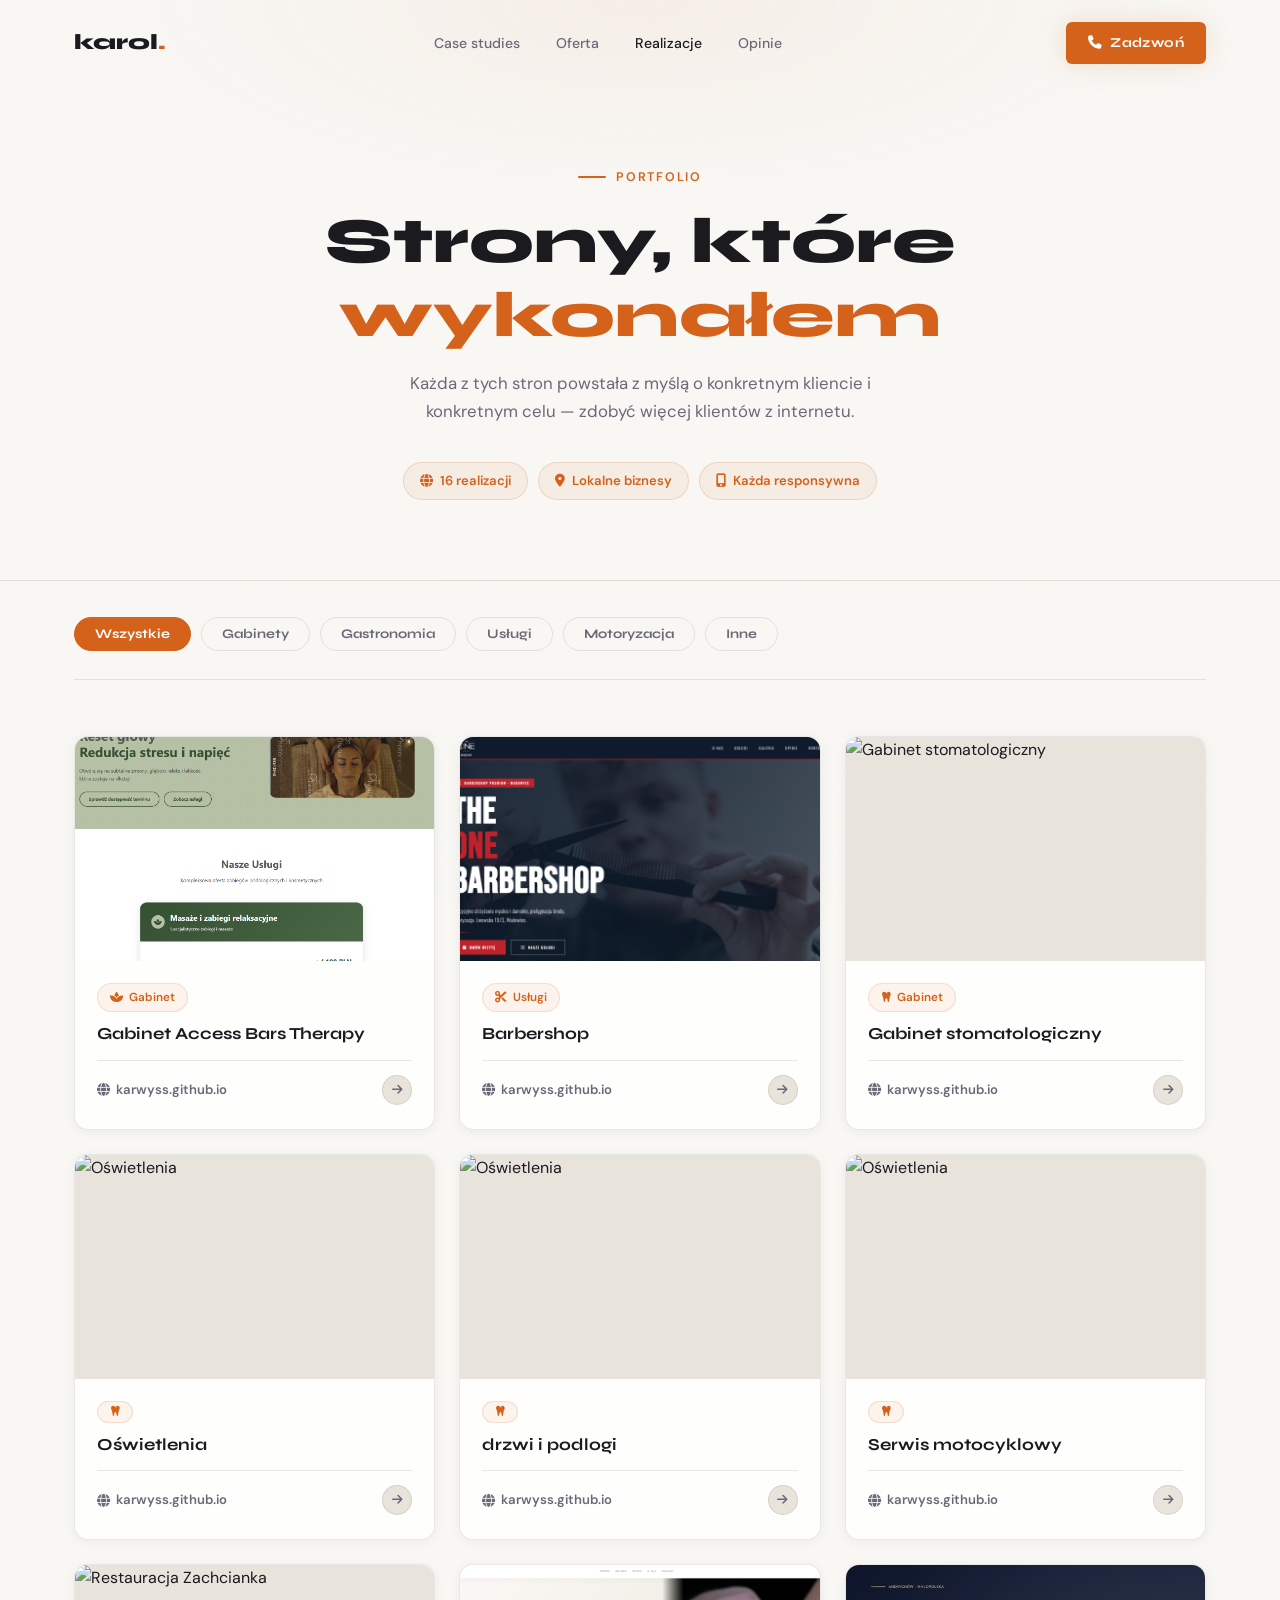
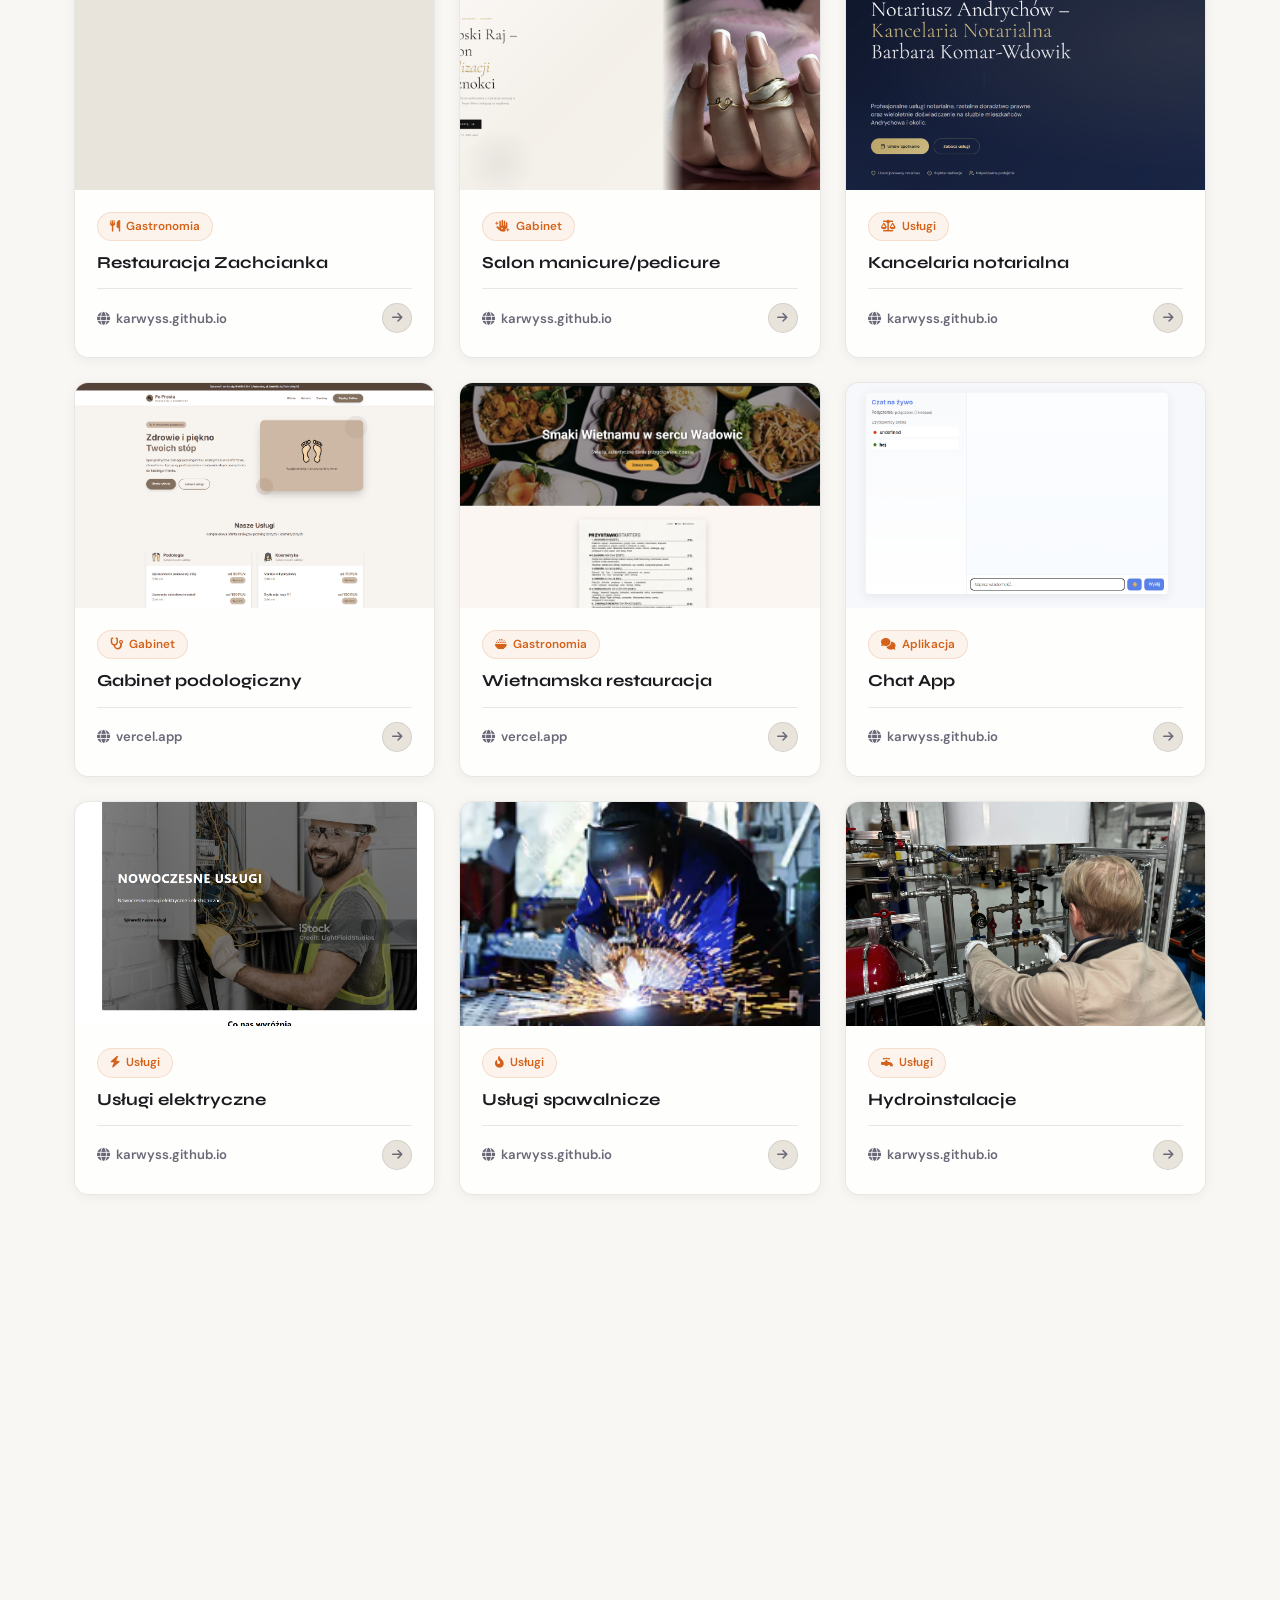
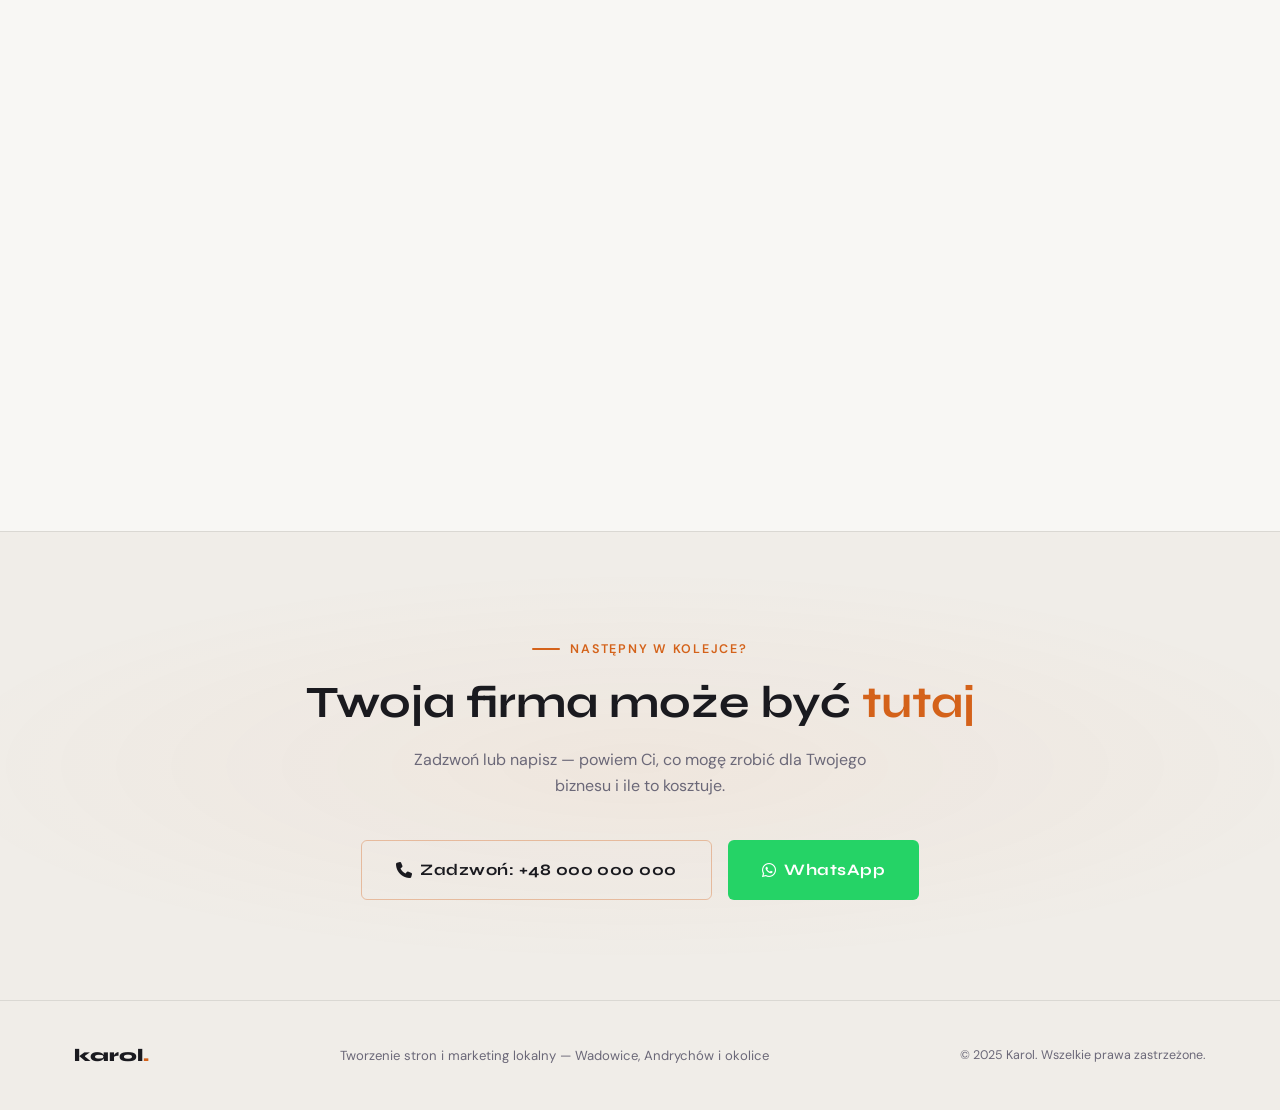
==== commit 43b08a76: "Add files via upload" ====
--- a/strony.html
+++ b/strony.html
@@ -12,16 +12,16 @@
 
   <style>
     :root {
-      --bg:      #0a0a0c;
-      --bg2:     #111116;
-      --bg3:     #18181f;
-      --accent:  #f07832;
-      --accent2: #ff9a54;
-      --text:    #e8e8ee;
-      --muted:   #7a7a92;
-      --border:  rgba(255,255,255,0.06);
-      --card:    rgba(255,255,255,0.03);
-      --glow:    rgba(240,120,50,0.18);
+      --bg:      #f8f7f4;
+      --bg2:     #f0ede8;
+      --bg3:     #e8e4dc;
+      --accent:  #d4621a;
+      --accent2: #e87d35;
+      --text:    #1a1a1f;
+      --muted:   #6b6878;
+      --border:  rgba(0,0,0,0.09);
+      --card:    rgba(255,255,255,0.72);
+      --glow:    rgba(212,98,26,0.16);
     }
 
     *, *::before, *::after { box-sizing: border-box; margin: 0; padding: 0; }
@@ -37,7 +37,7 @@
       content: '';
       position: fixed; inset: 0;
       background-image: url("data:image/svg+xml,%3Csvg viewBox='0 0 256 256' xmlns='http://www.w3.org/2000/svg'%3E%3Cfilter id='n'%3E%3CfeTurbulence type='fractalNoise' baseFrequency='0.9' numOctaves='4' stitchTiles='stitch'/%3E%3C/filter%3E%3Crect width='100%25' height='100%25' filter='url(%23n)' opacity='0.04'/%3E%3C/svg%3E");
-      pointer-events: none; z-index: 0; opacity: .5;
+      pointer-events: none; z-index: 0; opacity: .3;
     }
 
     h1,h2,h3,h4 { font-family: 'Syne', sans-serif; line-height: 1.15; }
@@ -51,7 +51,7 @@
 
     section { position: relative; z-index: 1; }
 
-    /* ── BUTTONS ── */
+    /* BUTTONS */
     .btn {
       display: inline-flex; align-items: center; gap: 8px;
       padding: 14px 32px;
@@ -97,9 +97,7 @@
       border-radius: 2px;
     }
 
-    /* ══════════════════════════════════════════
-       NAVBAR
-    ══════════════════════════════════════════ */
+    /* NAVBAR */
     #navbar {
       position: fixed; top: 0; left: 0; right: 0;
       z-index: 1000;
@@ -107,7 +105,7 @@
       padding: 22px 0;
     }
     #navbar.scrolled {
-      background: rgba(10,10,12,.92);
+      background: rgba(248,247,244,.94);
       backdrop-filter: blur(16px);
       box-shadow: 0 1px 0 var(--border);
       padding: 14px 0;
@@ -149,19 +147,17 @@
       .nav-links.open {
         display: flex; flex-direction: column;
         position: fixed; top: 64px; left: 0; right: 0;
-        background: rgba(10,10,12,.97);
+        background: rgba(248,247,244,.97);
         padding: 32px 24px;
         gap: 24px;
       }
     }
 
-    /* ══════════════════════════════════════════
-       PAGE HERO
-    ══════════════════════════════════════════ */
+    /* PAGE HERO */
     #page-hero {
       padding: 160px 0 80px;
       background:
-        radial-gradient(ellipse 60% 50% at 50% 0%, rgba(240,120,50,.07) 0%, transparent 70%),
+        radial-gradient(ellipse 60% 50% at 50% 0%, rgba(212,98,26,.06) 0%, transparent 70%),
         var(--bg);
       text-align: center;
       border-bottom: 1px solid var(--border);
@@ -184,16 +180,14 @@
     }
     .pill {
       display: inline-flex; align-items: center; gap: 7px;
-      background: rgba(240,120,50,.08);
-      border: 1px solid rgba(240,120,50,.2);
+      background: rgba(212,98,26,.07);
+      border: 1px solid rgba(212,98,26,.18);
       border-radius: 100px;
       padding: 7px 16px;
       font-size: .82rem; font-weight: 600; color: var(--accent);
     }
 
-    /* ══════════════════════════════════════════
-       FILTER BAR
-    ══════════════════════════════════════════ */
+    /* FILTER BAR */
     #filters {
       padding: 36px 0 0;
       position: sticky; top: 64px; z-index: 100;
@@ -216,7 +210,7 @@
       transition: all .22s;
     }
     .filter-btn:hover {
-      border-color: rgba(240,120,50,.35);
+      border-color: rgba(212,98,26,.3);
       color: var(--text);
     }
     .filter-btn.active {
@@ -225,9 +219,7 @@
       color: #fff;
     }
 
-    /* ══════════════════════════════════════════
-       PROJECTS GRID
-    ══════════════════════════════════════════ */
+    /* PROJECTS GRID */
     #projects {
       padding: 56px 0 100px;
     }
@@ -237,9 +229,8 @@
       gap: 24px;
     }
 
-    /* ─ single card ─ */
     .project-card {
-      background: var(--card);
+      background: rgba(255,255,255,0.8);
       border: 1px solid var(--border);
       border-radius: 14px;
       overflow: hidden;
@@ -247,14 +238,14 @@
       transition: border-color .3s, transform .35s, box-shadow .35s;
       position: relative;
       cursor: pointer;
+      box-shadow: 0 2px 12px rgba(0,0,0,0.05);
     }
     .project-card:hover {
-      border-color: rgba(240,120,50,.4);
+      border-color: rgba(212,98,26,.35);
       transform: translateY(-6px);
-      box-shadow: 0 20px 60px rgba(0,0,0,.4), 0 0 0 1px rgba(240,120,50,.12);
-    }
-
-    /* image wrapper */
+      box-shadow: 0 20px 50px rgba(0,0,0,0.1), 0 0 0 1px rgba(212,98,26,.1);
+    }
+
     .card-img {
       width: 100%;
       aspect-ratio: 16/10;
@@ -266,17 +257,16 @@
       width: 100%; height: 100%;
       object-fit: cover;
       transition: transform .5s ease, filter .5s ease;
-      filter: brightness(.9) saturate(.85);
+      filter: brightness(1) saturate(.9);
     }
     .project-card:hover .card-img img {
       transform: scale(1.06);
-      filter: brightness(1) saturate(1.1);
-    }
-
-    /* overlay on hover */
+      filter: brightness(1.03) saturate(1.05);
+    }
+
     .card-overlay {
       position: absolute; inset: 0;
-      background: linear-gradient(to top, rgba(10,10,12,.85) 0%, transparent 55%);
+      background: linear-gradient(to top, rgba(26,26,31,.7) 0%, transparent 55%);
       opacity: 0;
       transition: opacity .35s;
       display: flex; align-items: flex-end; padding: 20px;
@@ -294,7 +284,6 @@
     }
     .overlay-link:hover { background: var(--accent2); }
 
-    /* card body */
     .card-body {
       padding: 22px 22px 24px;
       flex: 1;
@@ -302,8 +291,8 @@
     }
     .card-tag {
       display: inline-flex; align-items: center; gap: 6px;
-      background: rgba(240,120,50,.09);
-      border: 1px solid rgba(240,120,50,.18);
+      background: rgba(212,98,26,.07);
+      border: 1px solid rgba(212,98,26,.16);
       border-radius: 100px;
       padding: 4px 12px;
       font-size: .73rem; font-weight: 600; color: var(--accent);
@@ -342,7 +331,6 @@
       color: #fff;
     }
 
-    /* hidden state for filter */
     .project-card.hidden {
       display: none;
     }
@@ -350,13 +338,11 @@
     @media(max-width:900px){ .projects-grid { grid-template-columns: repeat(2,1fr); } }
     @media(max-width:560px){ .projects-grid { grid-template-columns: 1fr; } }
 
-    /* ══════════════════════════════════════════
-       CTA BOTTOM
-    ══════════════════════════════════════════ */
+    /* CTA BOTTOM */
     #bottom-cta {
       padding: 100px 0;
       background:
-        radial-gradient(ellipse 80% 60% at 50% 50%, rgba(240,120,50,.07) 0%, transparent 70%),
+        radial-gradient(ellipse 80% 60% at 50% 50%, rgba(212,98,26,.05) 0%, transparent 70%),
         var(--bg2);
       border-top: 1px solid var(--border);
       text-align: center;
@@ -377,7 +363,7 @@
     .btn-wa:hover { background: #20bb5a; transform: translateY(-2px); }
     .btn-phone {
       background: transparent; color: var(--text);
-      border: 1.5px solid rgba(240,120,50,.4);
+      border: 1.5px solid rgba(212,98,26,.35);
       transition: all .25s;
     }
     .btn-phone:hover {
@@ -385,9 +371,7 @@
       transform: translateY(-2px);
     }
 
-    /* ══════════════════════════════════════════
-       FOOTER
-    ══════════════════════════════════════════ */
+    /* FOOTER */
     footer {
       background: var(--bg2);
       border-top: 1px solid var(--border);
@@ -401,7 +385,7 @@
     .footer-logo span { color: var(--accent); }
     footer p { font-size: .82rem; color: var(--muted); }
 
-    /* ── Reveal ── */
+    /* Reveal */
     .reveal {
       opacity: 0;
       transform: translateY(24px);
@@ -417,9 +401,6 @@
 </head>
 <body>
 
-<!-- ══════════════════════════════════════
-     NAVBAR
-══════════════════════════════════════ -->
 <nav id="navbar">
   <div class="container">
     <div class="nav-inner">
@@ -440,9 +421,6 @@
   </div>
 </nav>
 
-<!-- ══════════════════════════════════════
-     PAGE HERO
-══════════════════════════════════════ -->
 <section id="page-hero">
   <div class="container">
     <div class="section-label" style="justify-content:center;">Portfolio</div>
@@ -456,9 +434,6 @@
   </div>
 </section>
 
-<!-- ══════════════════════════════════════
-     FILTER BAR
-══════════════════════════════════════ -->
 <div id="filters">
   <div class="container">
     <div class="filter-bar">
@@ -472,14 +447,10 @@
   </div>
 </div>
 
-<!-- ══════════════════════════════════════
-     PROJECTS GRID
-══════════════════════════════════════ -->
 <section id="projects">
   <div class="container">
     <div class="projects-grid" id="projectsGrid">
 
-      <!-- 1 -->
       <a href="https://karwyss.github.io/accessbar_" target="_blank" class="project-card reveal" data-cat="gabinet">
         <div class="card-img">
           <img src="accessbars_photo.png" alt="Access Bars Therapy" loading="lazy" />
@@ -497,7 +468,6 @@
         </div>
       </a>
 
-      <!-- 2 -->
       <a href="https://karwyss.github.io/theone" target="_blank" class="project-card reveal reveal-delay-1" data-cat="uslugi">
         <div class="card-img">
           <img src="theone.png" alt="Barbershop" loading="lazy" />
@@ -515,7 +485,6 @@
         </div>
       </a>
 
-      <!-- 3 -->
       <a href="https://karwyss.github.io/dentysta" target="_blank" class="project-card reveal reveal-delay-2" data-cat="gabinet">
         <div class="card-img">
           <img src="dentysta.png" alt="Gabinet stomatologiczny" loading="lazy" />
@@ -584,7 +553,6 @@
         </div>
       </a>
 
-      <!-- 4 -->
       <a href="https://karwyss.github.io/zachcianka" target="_blank" class="project-card reveal" data-cat="restauracja">
         <div class="card-img">
           <img src="zachciankaa.png" alt="Restauracja Zachcianka" loading="lazy" />
@@ -602,7 +570,6 @@
         </div>
       </a>
 
-      <!-- 5 -->
       <a href="https://karwyss.github.io/babskiraj" target="_blank" class="project-card reveal reveal-delay-1" data-cat="gabinet">
         <div class="card-img">
           <img src="salonmanicure.png" alt="Salon manicure/pedicure" loading="lazy" />
@@ -620,7 +587,6 @@
         </div>
       </a>
 
-      <!-- 6 -->
       <a href="https://karwyss.github.io/kancelaria" target="_blank" class="project-card reveal reveal-delay-2" data-cat="uslugi">
         <div class="card-img">
           <img src="kancelaria.png" alt="Kancelaria notarialna" loading="lazy" />
@@ -638,7 +604,6 @@
         </div>
       </a>
 
-      <!-- 7 -->
       <a href="https://podologia-frontend.vercel.app" target="_blank" class="project-card reveal" data-cat="gabinet">
         <div class="card-img">
           <img src="podologia.png" alt="Gabinet podologiczny" loading="lazy" />
@@ -656,7 +621,6 @@
         </div>
       </a>
 
-      <!-- 8 -->
       <a href="https://wietnamska-restauracja.vercel.app" target="_blank" class="project-card reveal reveal-delay-1" data-cat="restauracja">
         <div class="card-img">
           <img src="wietnamska-restauracja.png" alt="Wietnamska restauracja" loading="lazy" />
@@ -674,7 +638,6 @@
         </div>
       </a>
 
-      <!-- 9 -->
       <a href="https://karwyss.github.io/chatapp" target="_blank" class="project-card reveal reveal-delay-2" data-cat="inne">
         <div class="card-img">
           <img src="chatapp.png" alt="Chat App" loading="lazy" />
@@ -692,7 +655,6 @@
         </div>
       </a>
 
-      <!-- 10 -->
       <a href="https://karwyss.github.io/landingpage1" target="_blank" class="project-card reveal" data-cat="uslugi">
         <div class="card-img">
           <img src="landingpage.png" alt="Usługi elektryczne" loading="lazy" />
@@ -710,7 +672,6 @@
         </div>
       </a>
 
-      <!-- 11 -->
       <a href="https://karwyss.github.io/uslugispawalnicze" target="_blank" class="project-card reveal reveal-delay-1" data-cat="uslugi">
         <div class="card-img">
           <img src="welder.png" alt="Usługi spawalnicze" loading="lazy" />
@@ -728,7 +689,6 @@
         </div>
       </a>
 
-      <!-- 12 -->
       <a href="https://karwyss.github.io/hydroinstal" target="_blank" class="project-card reveal reveal-delay-2" data-cat="uslugi">
         <div class="card-img">
           <img src="plumber.jpg" alt="Hydroinstalacje" loading="lazy" />
@@ -746,7 +706,6 @@
         </div>
       </a>
 
-      <!-- 13 -->
       <a href="https://karwyss.github.io/serwissamochodow" target="_blank" class="project-card reveal" data-cat="motoryzacja">
         <div class="card-img">
           <img src="mechanic.jpg" alt="Serwis samochodowy" loading="lazy" />
@@ -764,7 +723,6 @@
         </div>
       </a>
 
-      <!-- 14 -->
       <a href="https://karwyss.github.io/mar-car" target="_blank" class="project-card reveal reveal-delay-1" data-cat="motoryzacja">
         <div class="card-img">
           <img src="car-service-detail.jpg" alt="Serwis samochodowy Mar-Car" loading="lazy" />
@@ -782,7 +740,6 @@
         </div>
       </a>
 
-      <!-- 15 -->
       <a href="https://karwyss.github.io/meblekleedo" target="_blank" class="project-card reveal reveal-delay-2" data-cat="uslugi">
         <div class="card-img">
           <img src="https://images.unsplash.com/photo-1586023492125-27b2c045efd7?w=1600&q=80" alt="Meble Kleedo" loading="lazy" />
@@ -800,7 +757,6 @@
         </div>
       </a>
 
-      <!-- 16 -->
       <a href="https://karwyss.github.io/kac-trans" target="_blank" class="project-card reveal" data-cat="uslugi">
         <div class="card-img">
           <img src="kactrans.png" alt="Kac-Trans" loading="lazy" />
@@ -818,13 +774,10 @@
         </div>
       </a>
 
-    </div><!-- /projects-grid -->
+    </div>
   </div>
 </section>
 
-<!-- ══════════════════════════════════════
-     BOTTOM CTA
-══════════════════════════════════════ -->
 <section id="bottom-cta">
   <div class="container">
     <div class="section-label" style="justify-content:center;">Następny w kolejce?</div>
@@ -841,9 +794,6 @@
   </div>
 </section>
 
-<!-- ══════════════════════════════════════
-     FOOTER
-══════════════════════════════════════ -->
 <footer>
   <div class="container">
     <div class="footer-inner">
@@ -855,13 +805,11 @@
 </footer>
 
 <script>
-  /* ── Navbar scroll ── */
   const navbar = document.getElementById('navbar');
   window.addEventListener('scroll', () => {
     navbar.classList.toggle('scrolled', window.scrollY > 40);
   });
 
-  /* ── Burger ── */
   const burger = document.getElementById('burger');
   const navLinks = document.getElementById('navLinks');
   burger.addEventListener('click', () => navLinks.classList.toggle('open'));
@@ -869,7 +817,6 @@
     a.addEventListener('click', () => navLinks.classList.remove('open'));
   });
 
-  /* ── Reveal on scroll ── */
   const reveals = document.querySelectorAll('.reveal');
   const io = new IntersectionObserver(entries => {
     entries.forEach(e => {
@@ -878,7 +825,6 @@
   }, { threshold: 0.1 });
   reveals.forEach(el => io.observe(el));
 
-  /* ── Filter ── */
   const filterBtns = document.querySelectorAll('.filter-btn');
   const cards = document.querySelectorAll('.project-card');
 
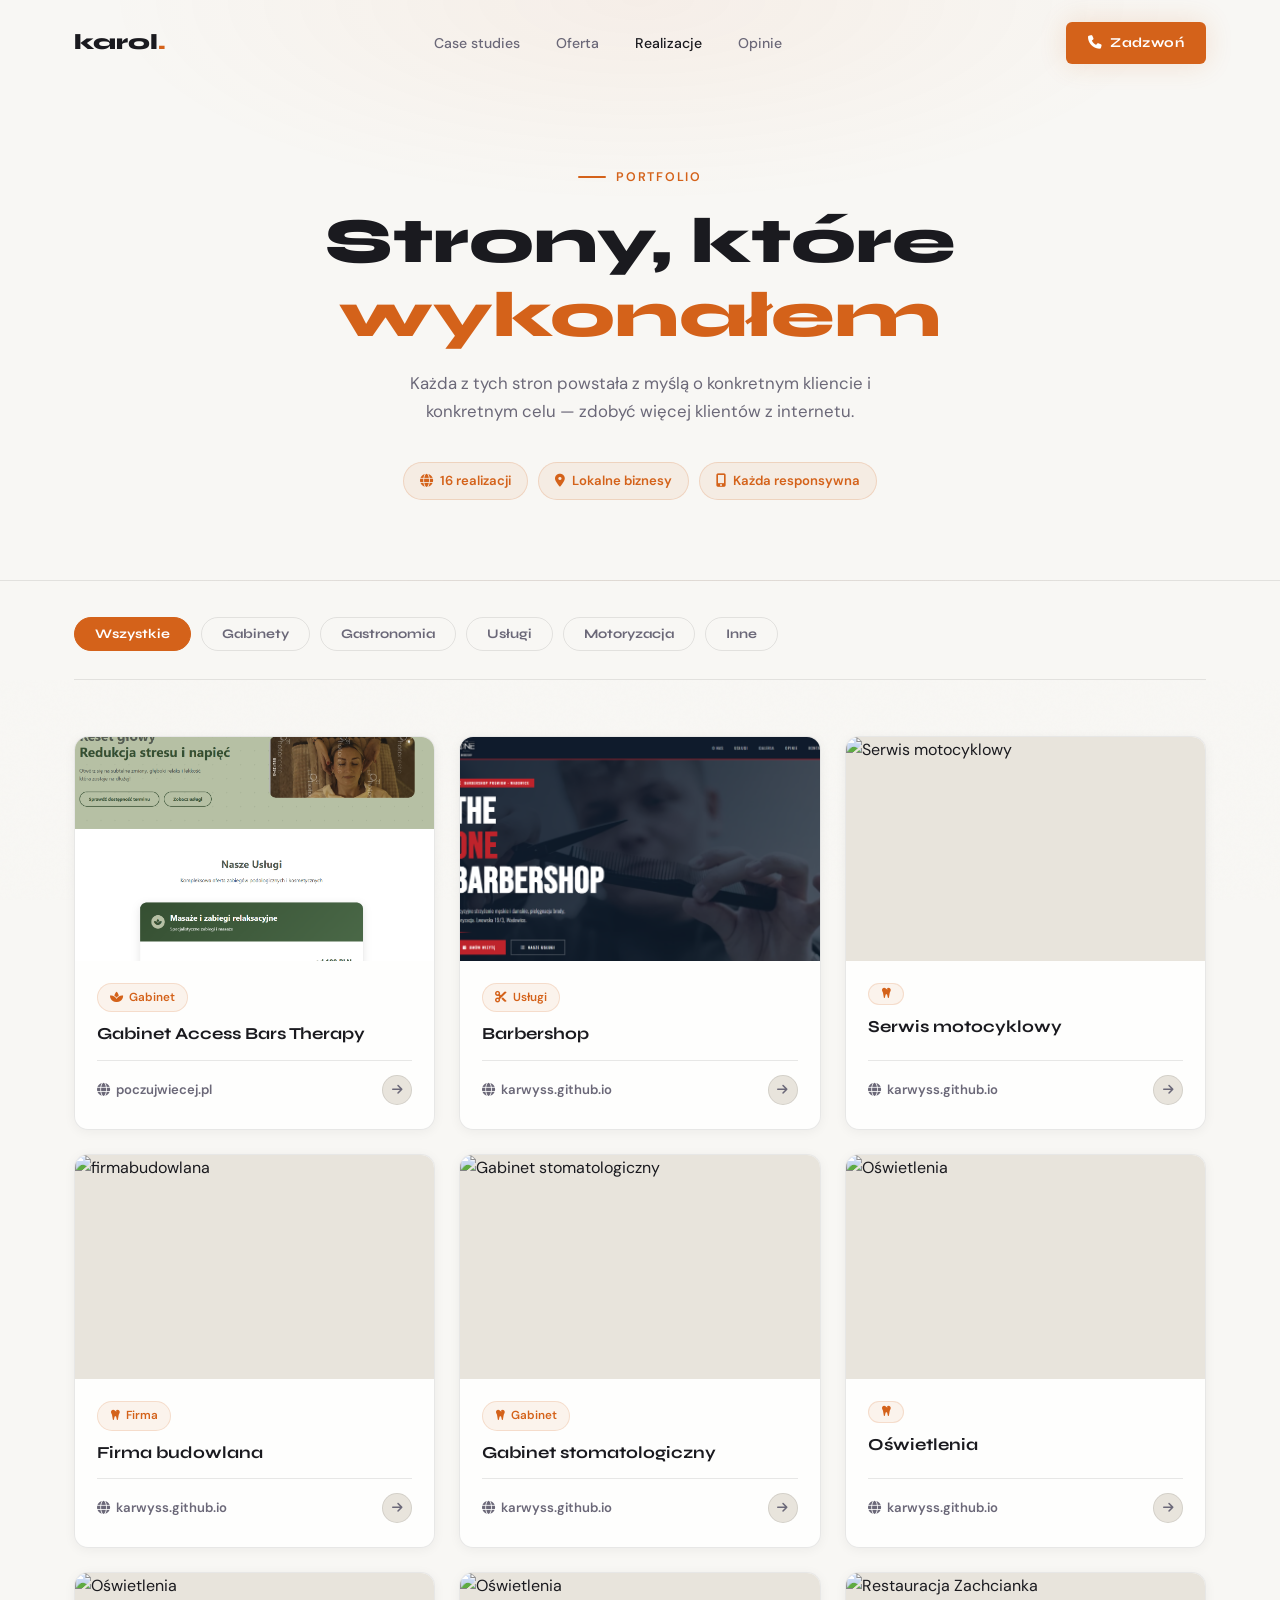
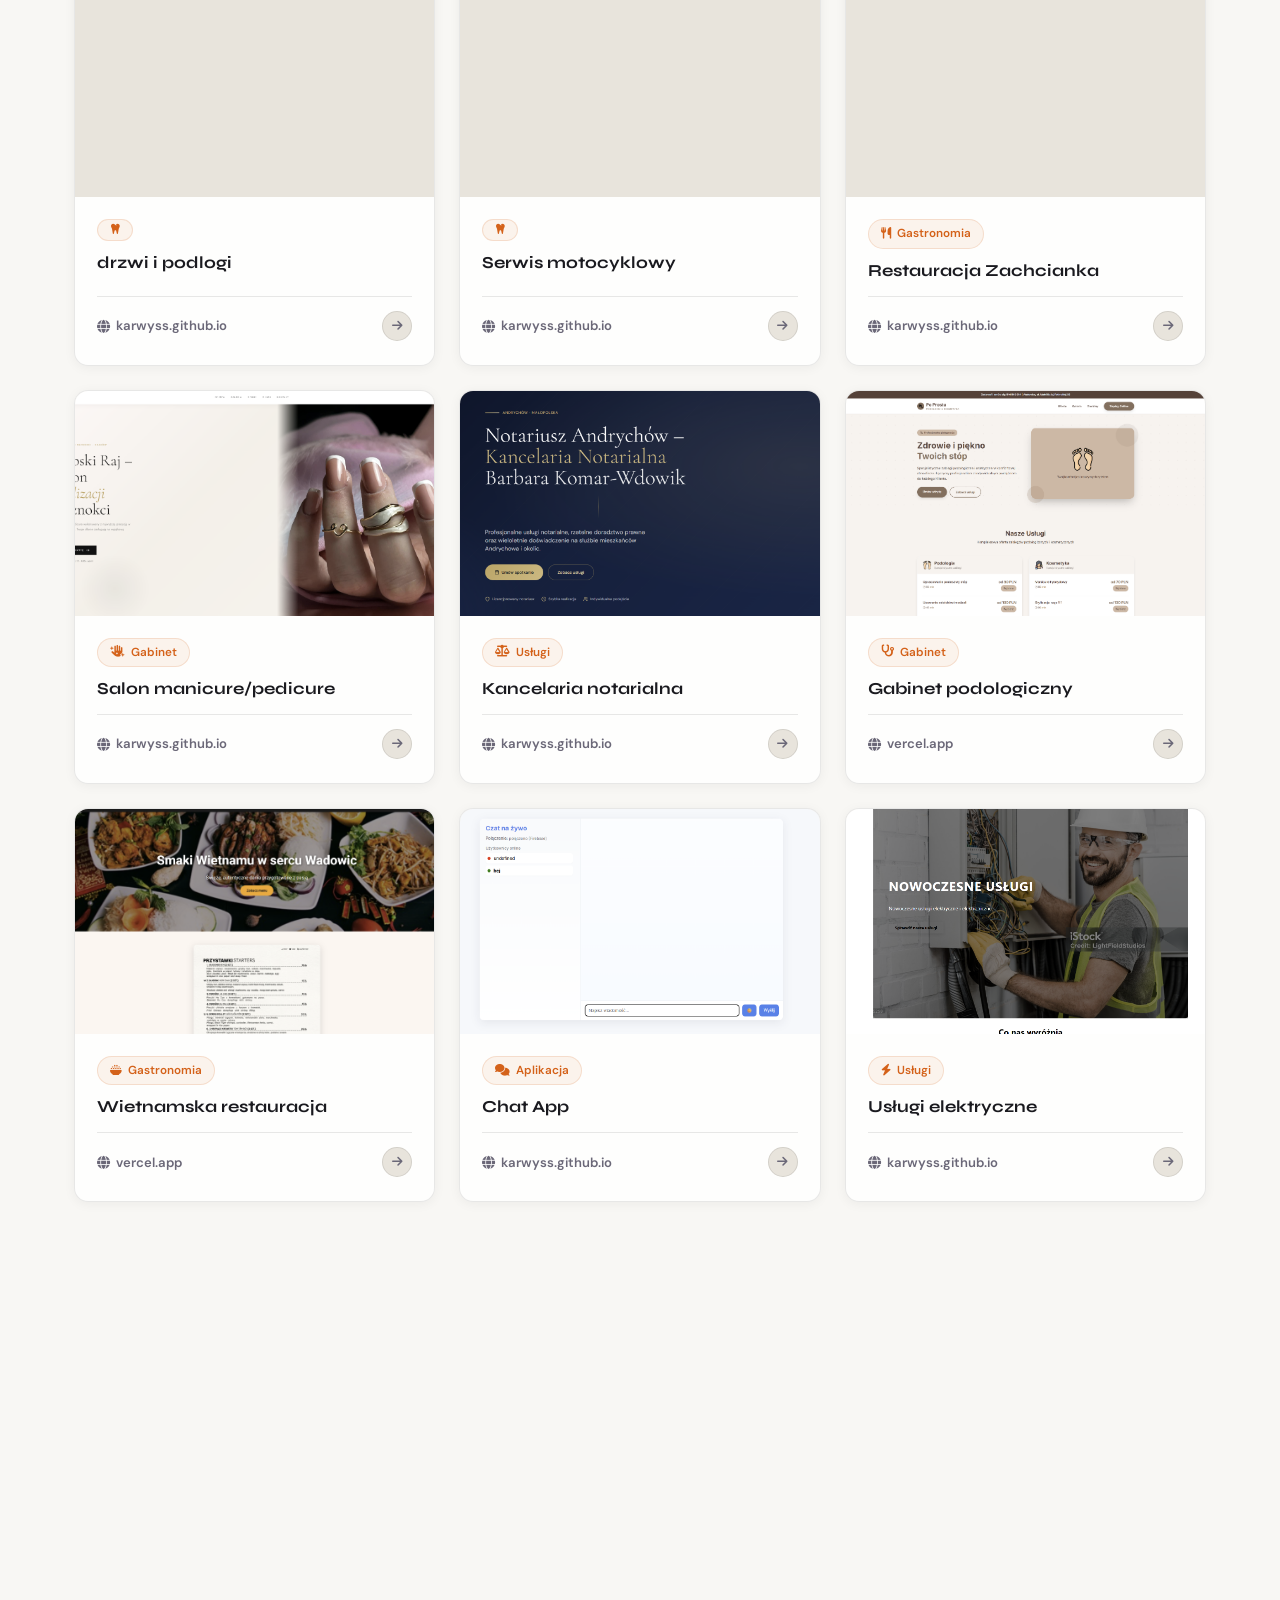
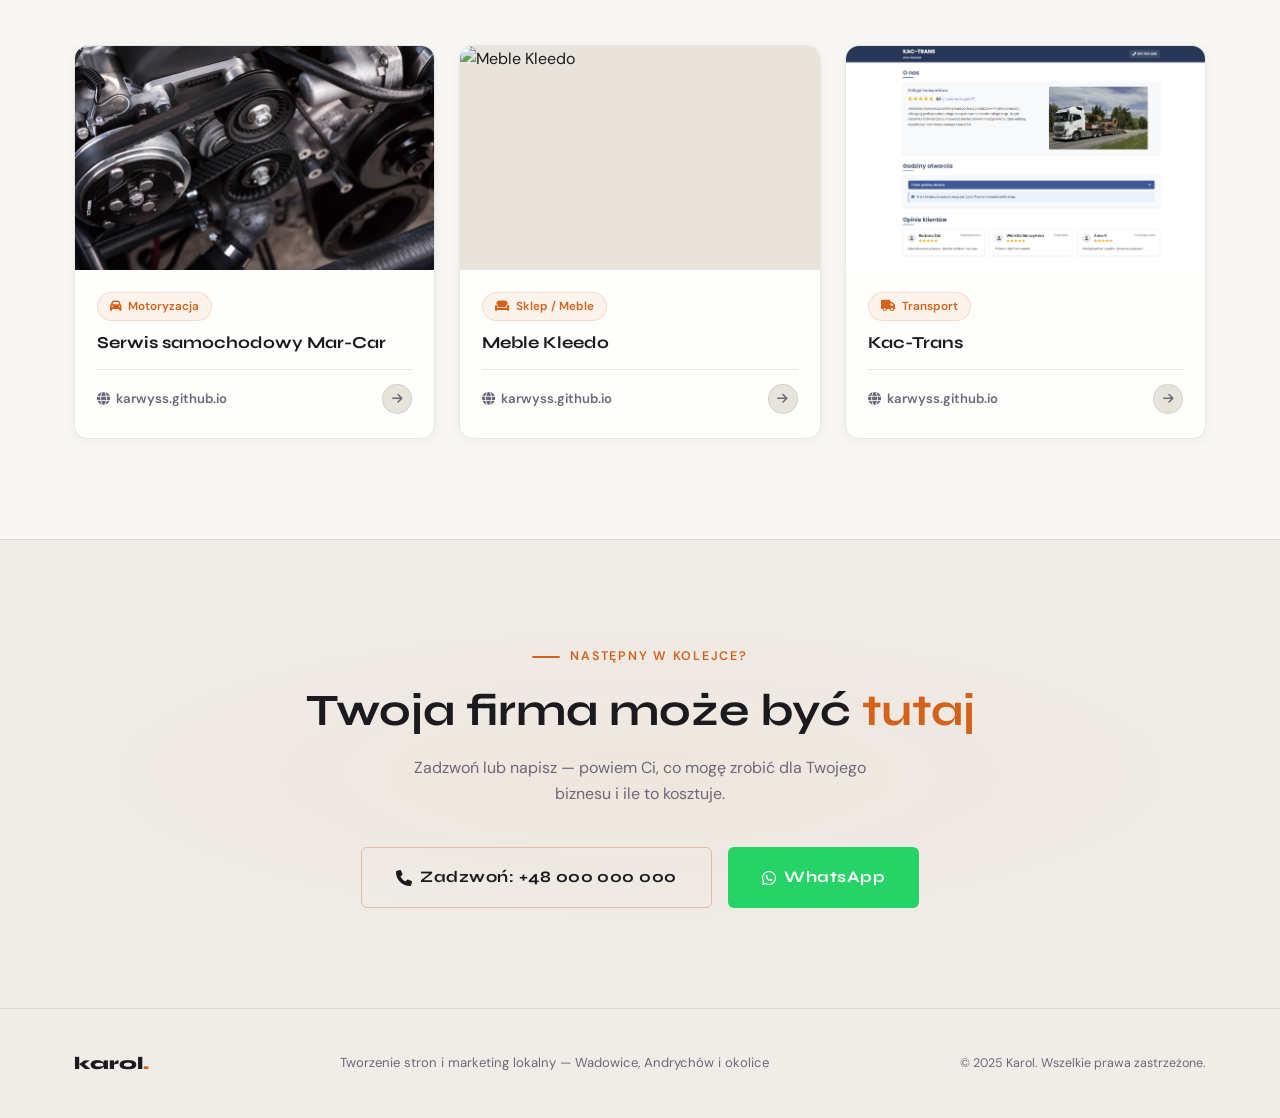
==== commit 7e870da7: "Update strony.html" ====
--- a/strony.html
+++ b/strony.html
@@ -451,7 +451,7 @@
   <div class="container">
     <div class="projects-grid" id="projectsGrid">
 
-      <a href="https://karwyss.github.io/accessbar_" target="_blank" class="project-card reveal" data-cat="gabinet">
+      <a href="https://poczujwiecej.pl" target="_blank" class="project-card reveal" data-cat="gabinet">
         <div class="card-img">
           <img src="accessbars_photo.png" alt="Access Bars Therapy" loading="lazy" />
           <div class="card-overlay">
@@ -462,7 +462,7 @@
           <div class="card-tag"><i class="fas fa-spa"></i> Gabinet</div>
           <h3>Gabinet Access Bars Therapy</h3>
           <div class="card-footer">
-            <span class="card-footer-link"><i class="fas fa-globe"></i> karwyss.github.io</span>
+            <span class="card-footer-link"><i class="fas fa-globe"></i> poczujwiecej.pl</span>
             <span class="card-arrow"><i class="fas fa-arrow-right"></i></span>
           </div>
         </div>
@@ -478,6 +478,40 @@
         <div class="card-body">
           <div class="card-tag"><i class="fas fa-scissors"></i> Usługi</div>
           <h3>Barbershop</h3>
+          <div class="card-footer">
+            <span class="card-footer-link"><i class="fas fa-globe"></i> karwyss.github.io</span>
+            <span class="card-arrow"><i class="fas fa-arrow-right"></i></span>
+          </div>
+        </div>
+      </a>
+
+       <a href="https://karwyss.github.io/motoholik3" target="_blank" class="project-card reveal reveal-delay-2" data-cat="uslugi">
+        <div class="card-img">
+          <img src="dentysta.png" alt="Serwis motocyklowy" loading="lazy" />
+          <div class="card-overlay">
+            <span class="overlay-link"><i class="fas fa-external-link-alt"></i> Zobacz stronę</span>
+          </div>
+        </div>
+        <div class="card-body">
+          <div class="card-tag"><i class="fas fa-tooth"></i></div>
+          <h3>Serwis motocyklowy</h3>
+          <div class="card-footer">
+            <span class="card-footer-link"><i class="fas fa-globe"></i> karwyss.github.io</span>
+            <span class="card-arrow"><i class="fas fa-arrow-right"></i></span>
+          </div>
+        </div>
+      </a>
+
+       <a href="https://karwyss.github.io/firmabudowlana" target="_blank" class="project-card reveal reveal-delay-2" data-cat="gabinet">
+        <div class="card-img">
+          <img src="dentysta.png" alt="firmabudowlana" loading="lazy" />
+          <div class="card-overlay">
+            <span class="overlay-link"><i class="fas fa-external-link-alt"></i> Zobacz stronę</span>
+          </div>
+        </div>
+        <div class="card-body">
+          <div class="card-tag"><i class="fas fa-tooth"></i> Firma</div>
+          <h3>Firma budowlana</h3>
           <div class="card-footer">
             <span class="card-footer-link"><i class="fas fa-globe"></i> karwyss.github.io</span>
             <span class="card-arrow"><i class="fas fa-arrow-right"></i></span>
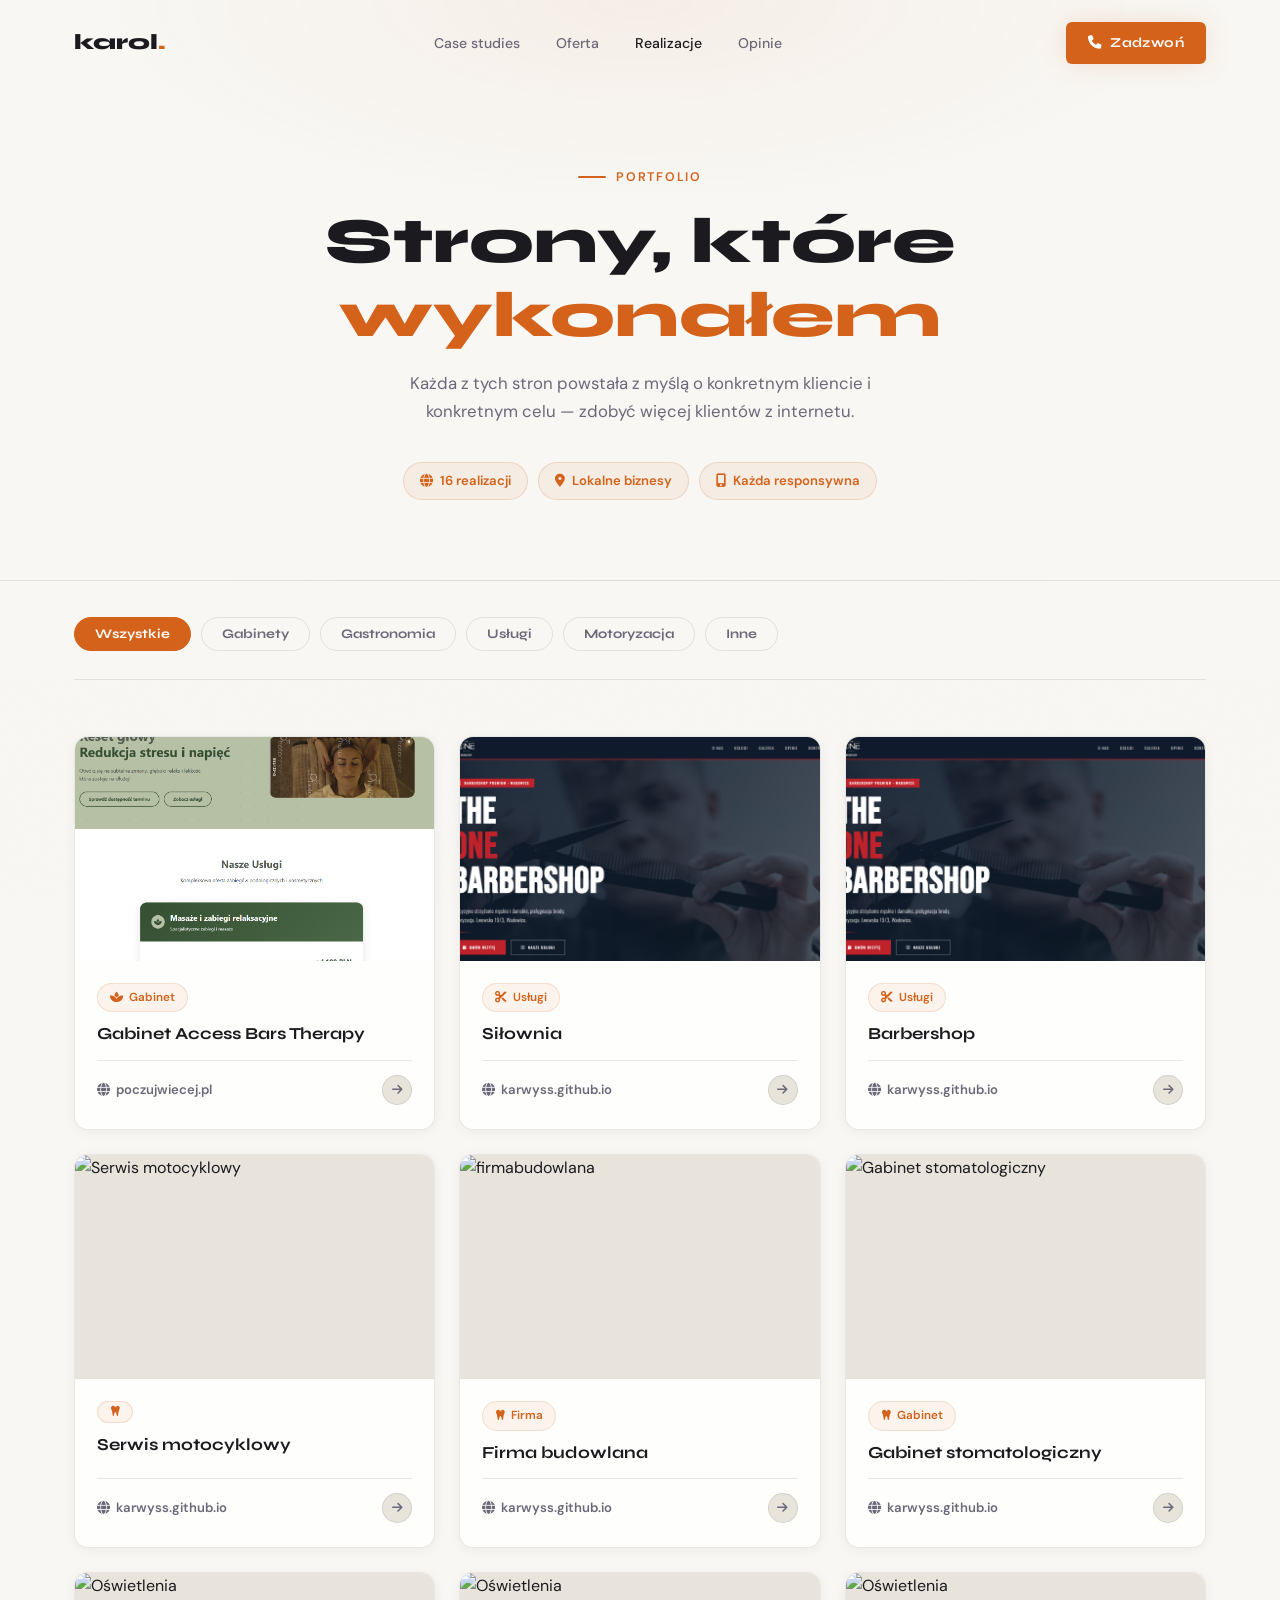
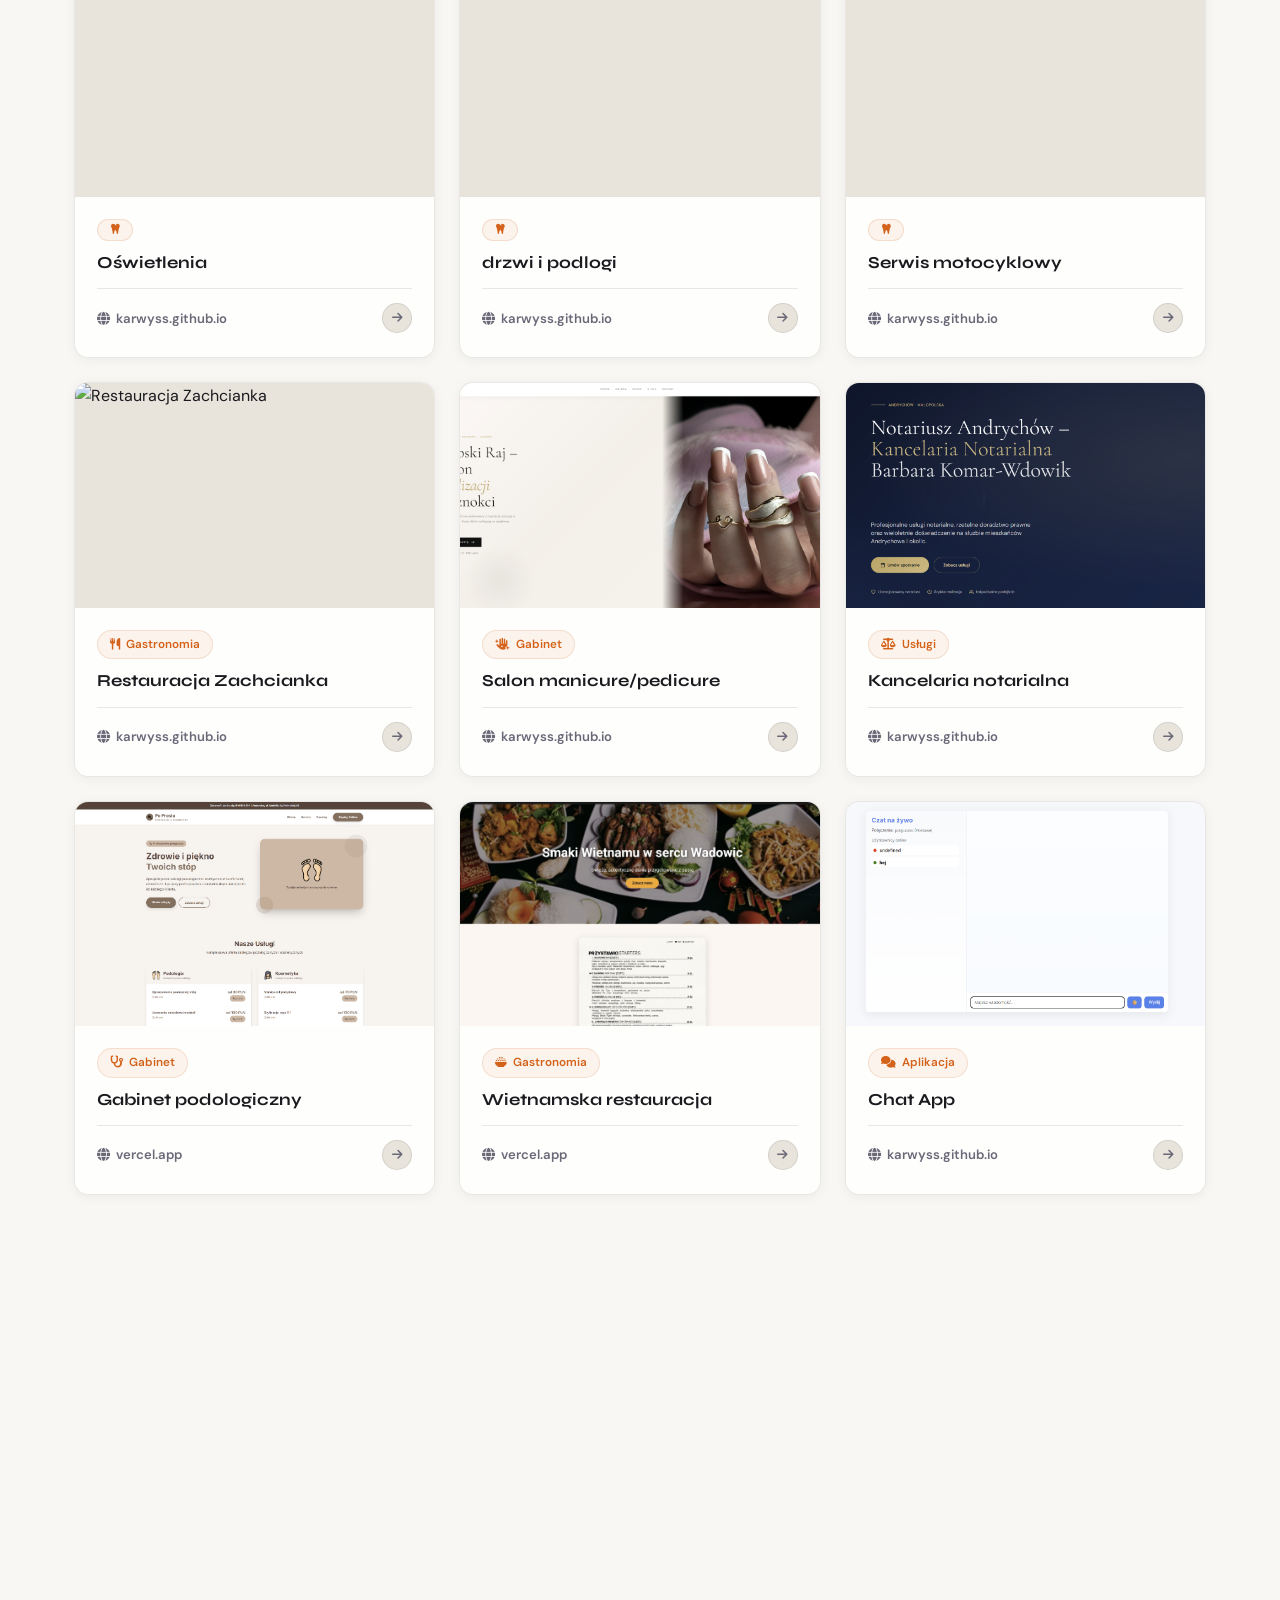
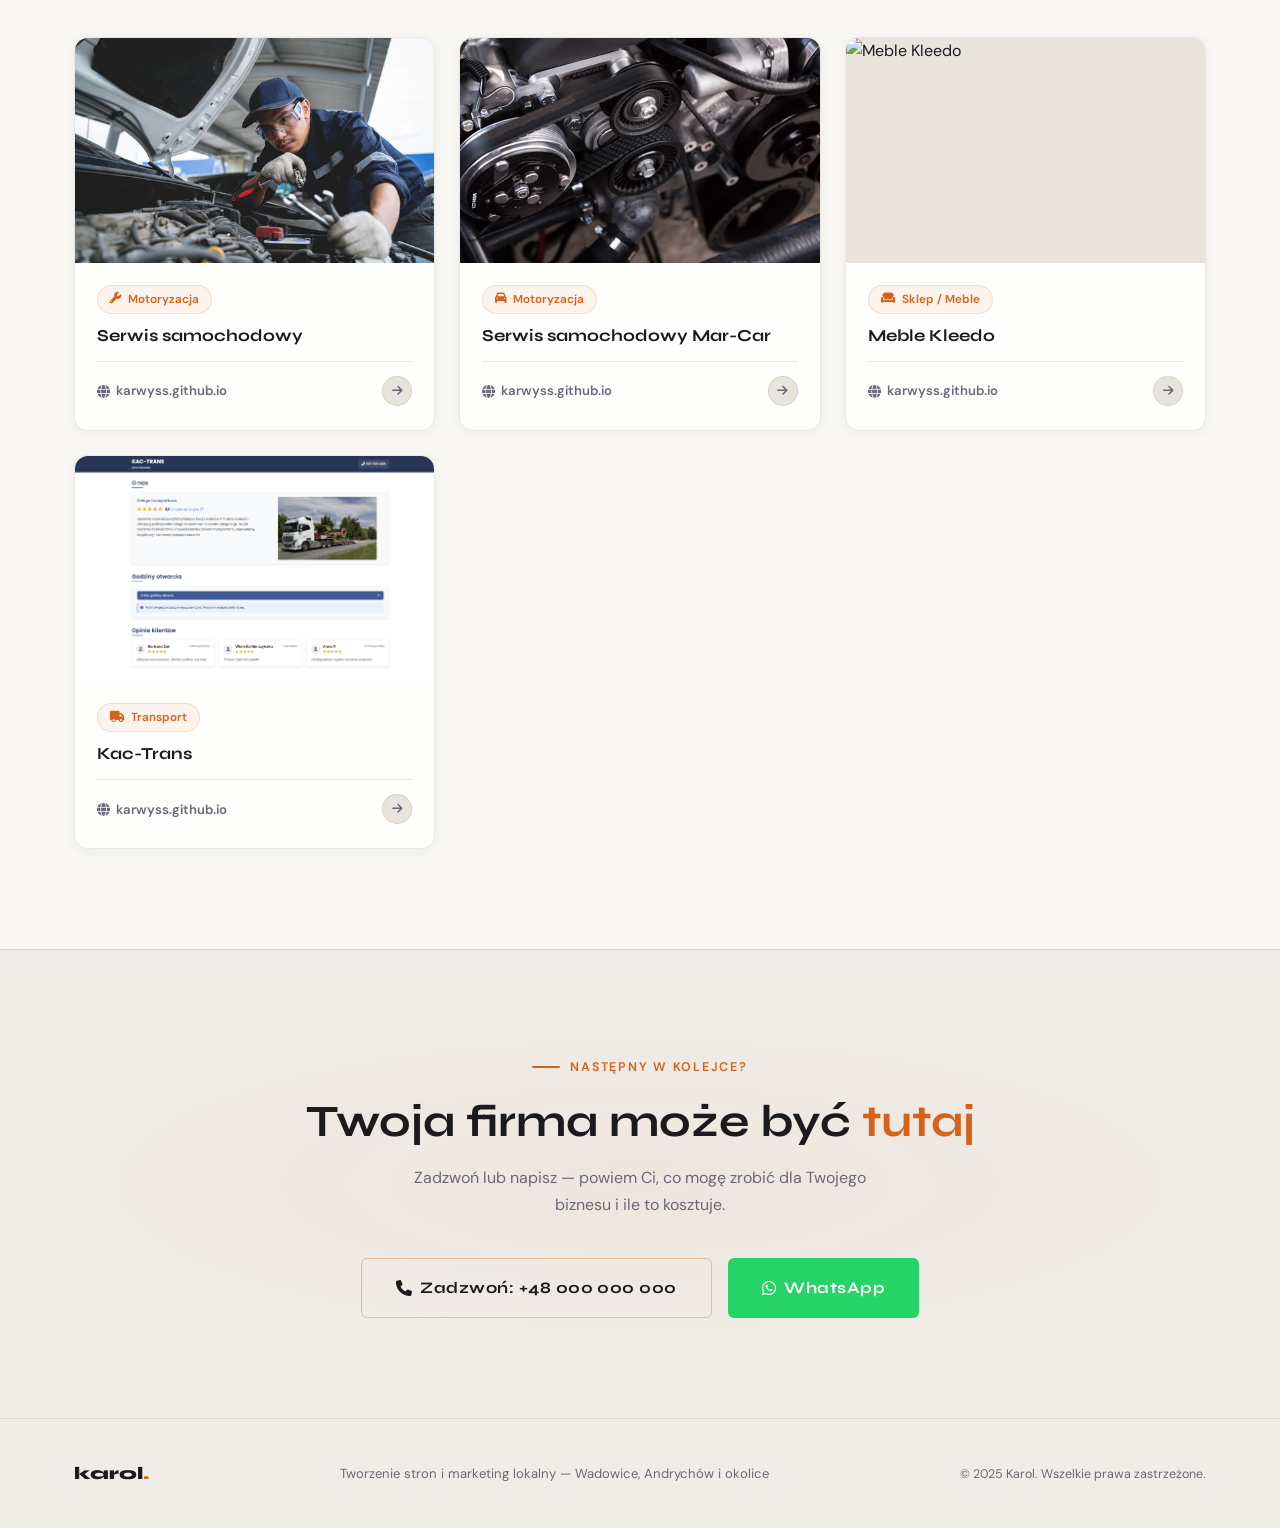
==== commit 466bab6b: "Update strony.html" ====
--- a/strony.html
+++ b/strony.html
@@ -463,6 +463,23 @@
           <h3>Gabinet Access Bars Therapy</h3>
           <div class="card-footer">
             <span class="card-footer-link"><i class="fas fa-globe"></i> poczujwiecej.pl</span>
+            <span class="card-arrow"><i class="fas fa-arrow-right"></i></span>
+          </div>
+        </div>
+      </a>
+
+      <a href="https://iftt.netlify.app" target="_blank" class="project-card reveal reveal-delay-1" data-cat="uslugi">
+        <div class="card-img">
+          <img src="theone.png" alt="iFitt" loading="lazy" />
+          <div class="card-overlay">
+            <span class="overlay-link"><i class="fas fa-external-link-alt"></i> Zobacz stronę</span>
+          </div>
+        </div>
+        <div class="card-body">
+          <div class="card-tag"><i class="fas fa-scissors"></i> Usługi</div>
+          <h3>Siłownia</h3>
+          <div class="card-footer">
+            <span class="card-footer-link"><i class="fas fa-globe"></i> karwyss.github.io</span>
             <span class="card-arrow"><i class="fas fa-arrow-right"></i></span>
           </div>
         </div>
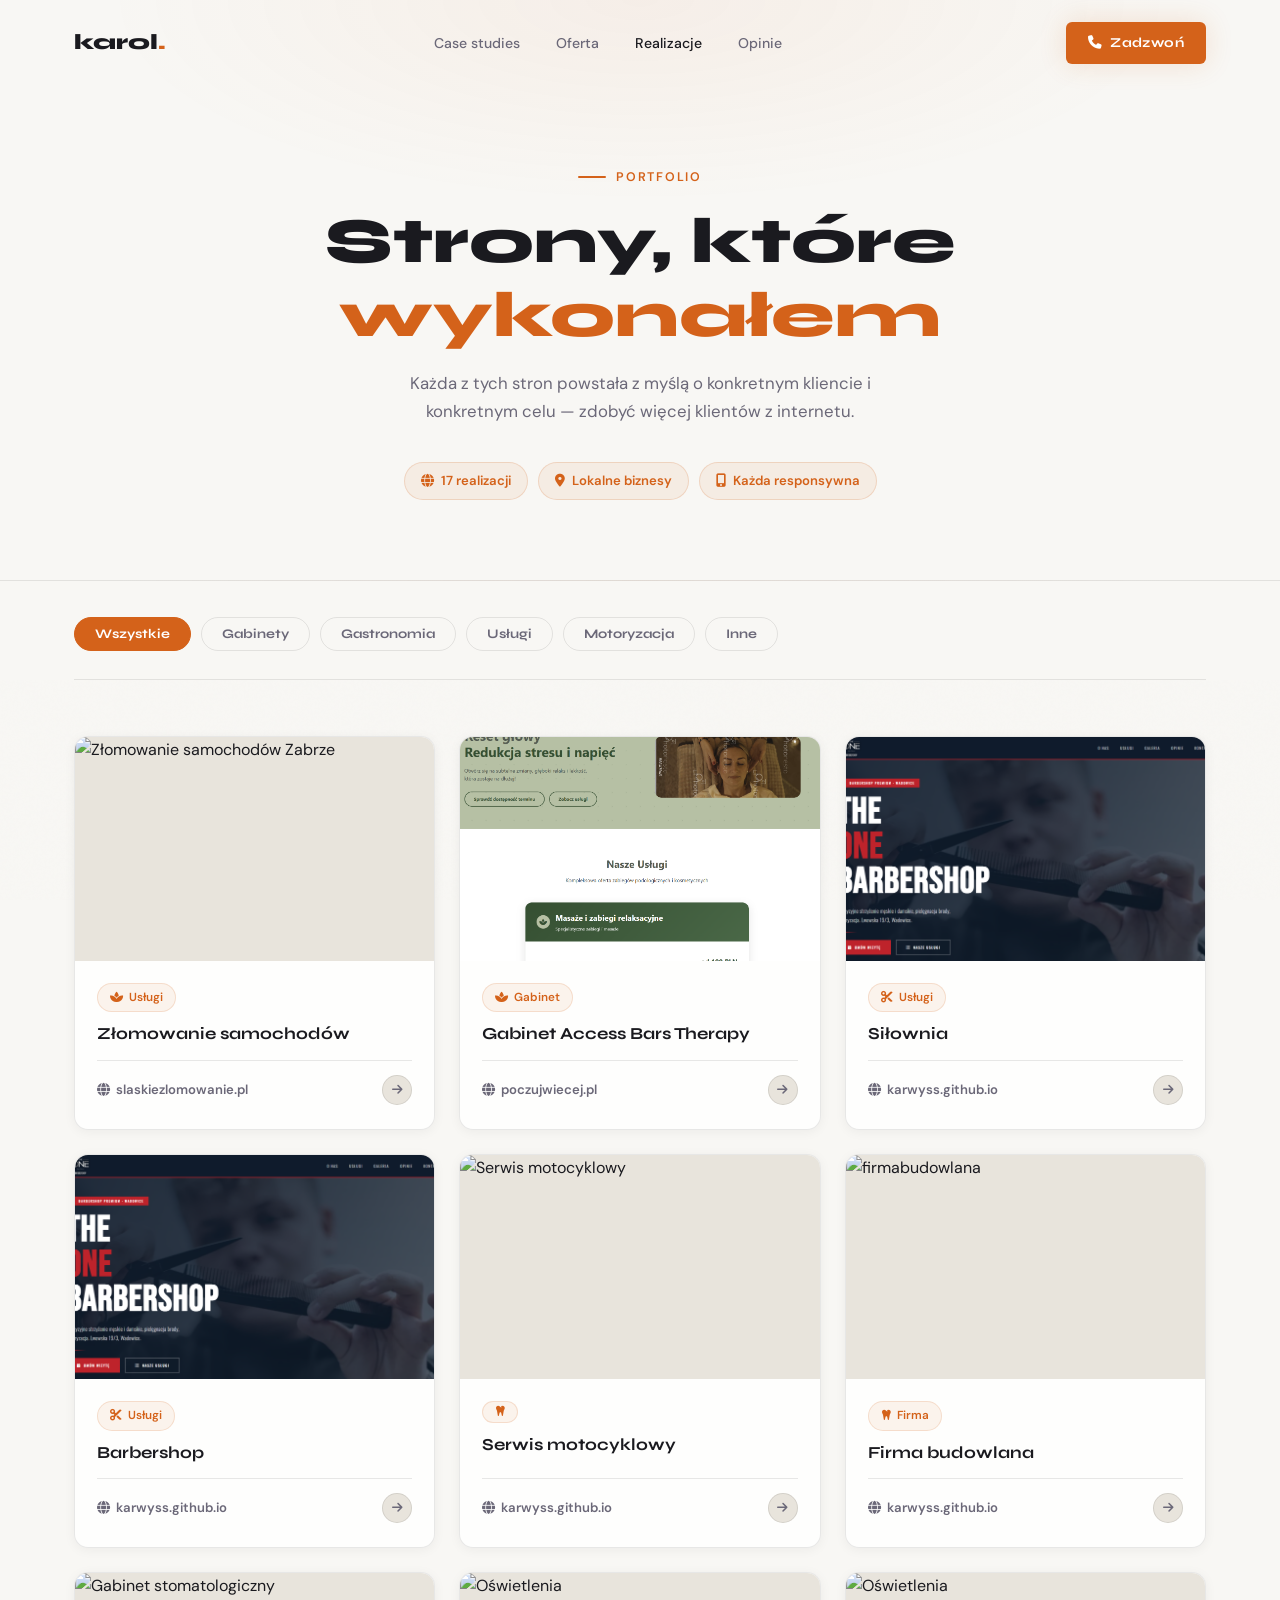
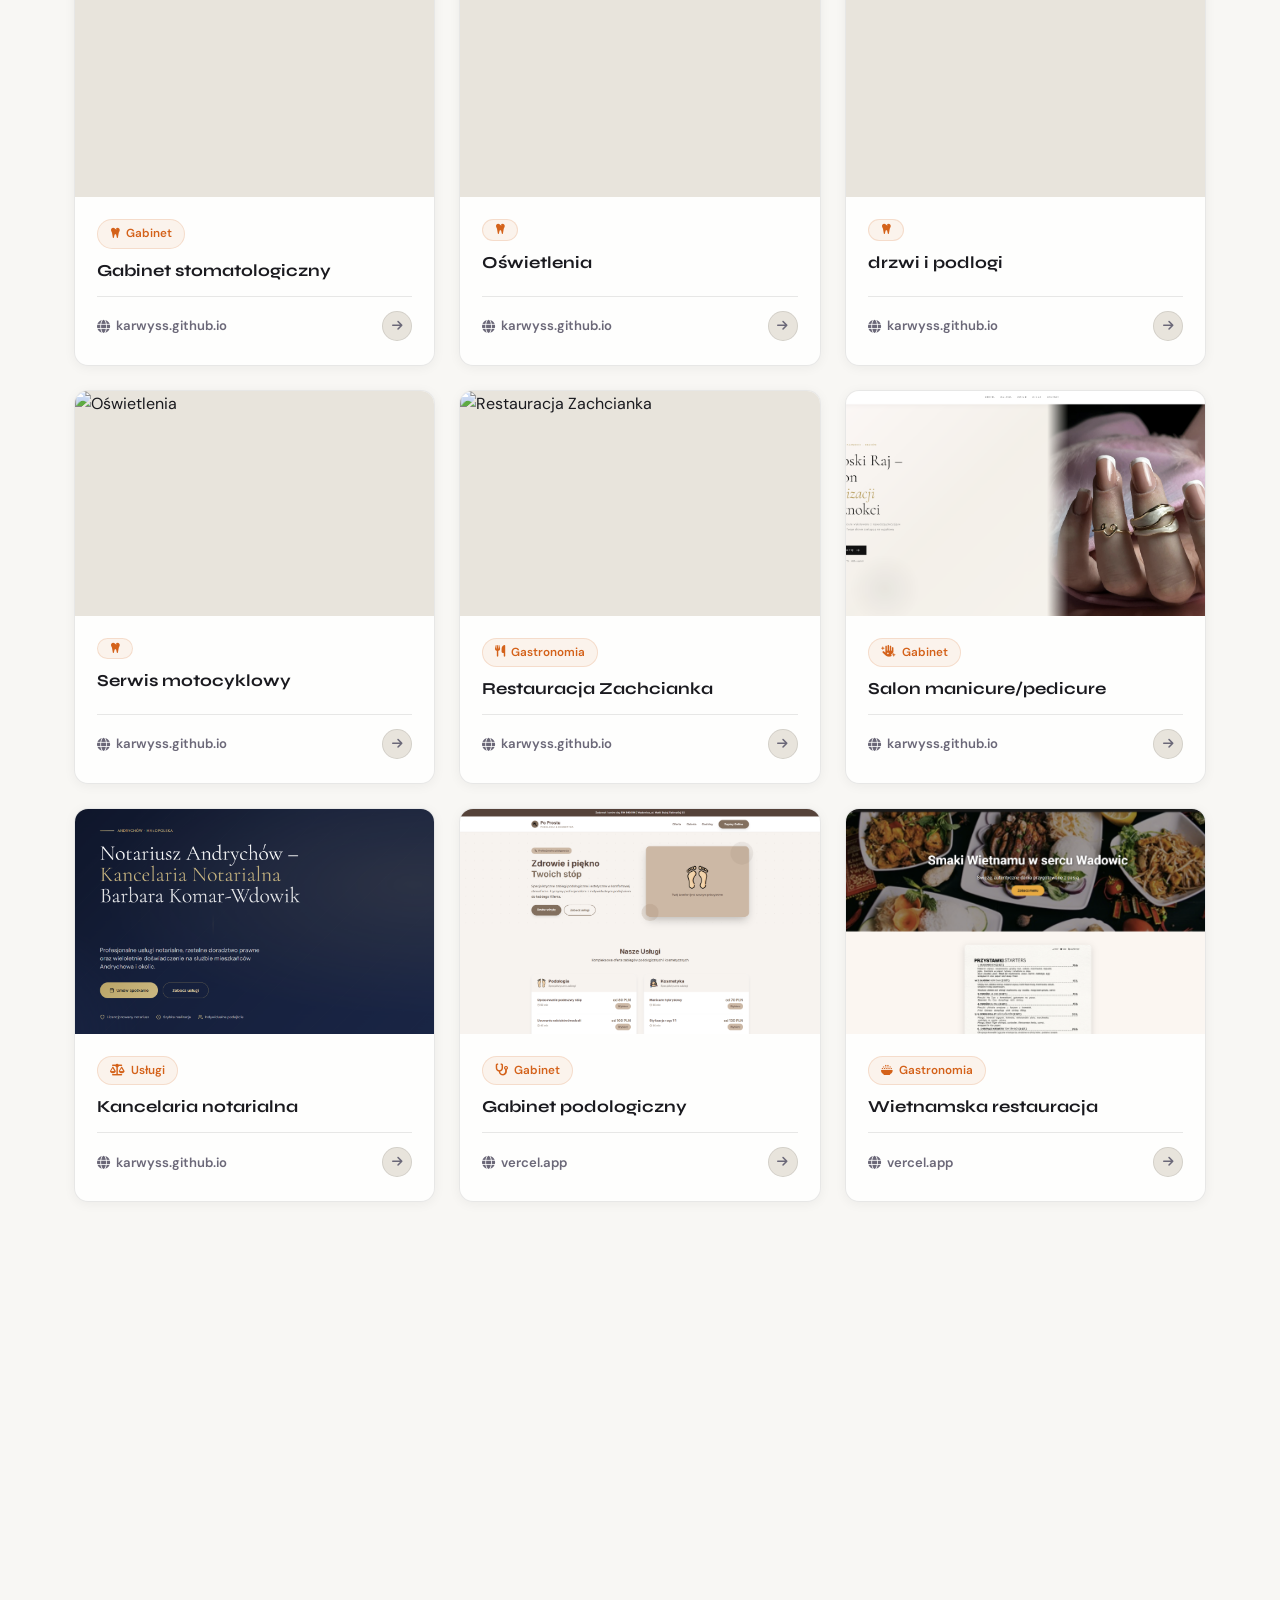
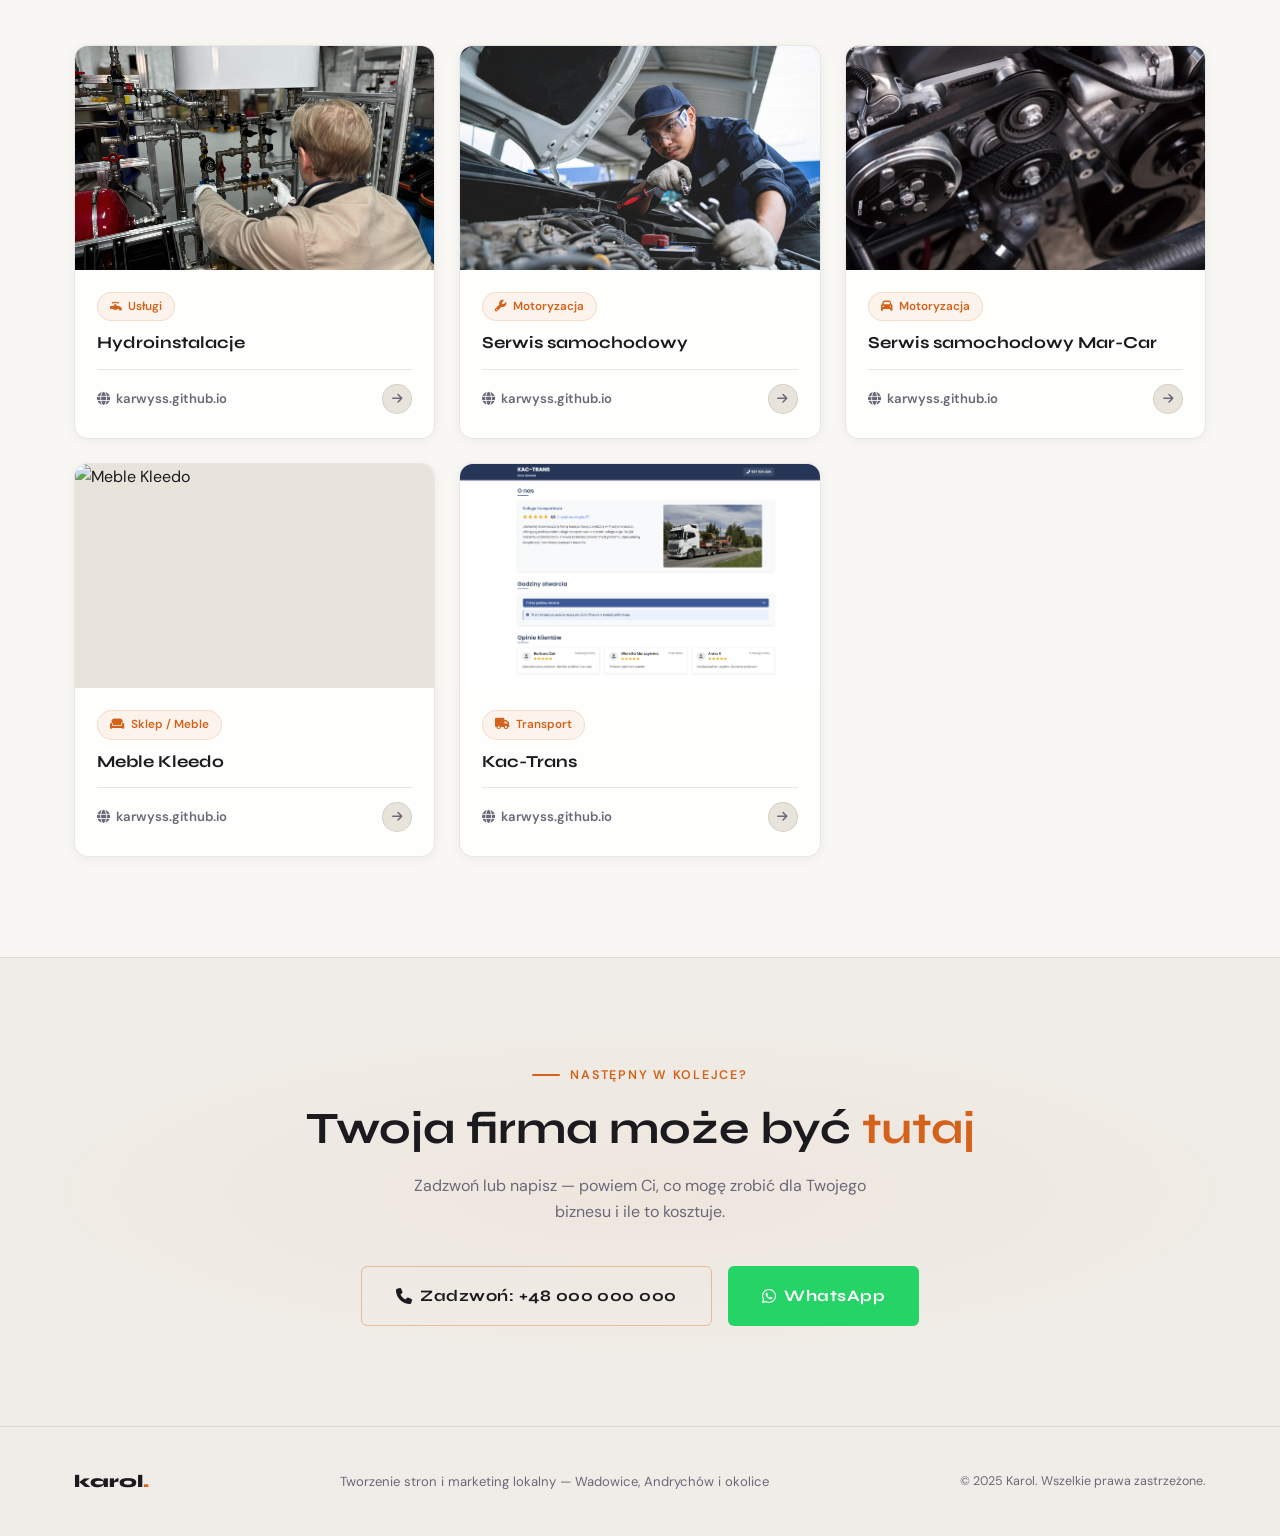
==== commit b49ca391: "Update strony.html" ====
--- a/strony.html
+++ b/strony.html
@@ -427,7 +427,7 @@
     <h1>Strony, które <span>wykonałem</span></h1>
     <p>Każda z tych stron powstała z myślą o konkretnym kliencie i konkretnym celu — zdobyć więcej klientów z internetu.</p>
     <div class="hero-pills">
-      <div class="pill"><i class="fas fa-globe"></i> 16 realizacji</div>
+      <div class="pill"><i class="fas fa-globe"></i> 17 realizacji</div>
       <div class="pill"><i class="fas fa-map-marker-alt"></i> Lokalne biznesy</div>
       <div class="pill"><i class="fas fa-mobile-alt"></i> Każda responsywna</div>
     </div>
@@ -451,6 +451,23 @@
   <div class="container">
     <div class="projects-grid" id="projectsGrid">
 
+    <a href="https://slaskiezlomowanie.pl" target="_blank" class="project-card reveal" data-cat="gabinet">
+        <div class="card-img">
+          <img src="autozlom.png" alt="Złomowanie samochodów Zabrze" loading="lazy" />
+          <div class="card-overlay">
+            <span class="overlay-link"><i class="fas fa-external-link-alt"></i> Zobacz stronę</span>
+          </div>
+        </div>
+        <div class="card-body">
+          <div class="card-tag"><i class="fas fa-spa"></i> Usługi</div>
+          <h3>Złomowanie samochodów</h3>
+          <div class="card-footer">
+            <span class="card-footer-link"><i class="fas fa-globe"></i> slaskiezlomowanie.pl</span>
+            <span class="card-arrow"><i class="fas fa-arrow-right"></i></span>
+          </div>
+        </div>
+      </a>
+      
       <a href="https://poczujwiecej.pl" target="_blank" class="project-card reveal" data-cat="gabinet">
         <div class="card-img">
           <img src="accessbars_photo.png" alt="Access Bars Therapy" loading="lazy" />
